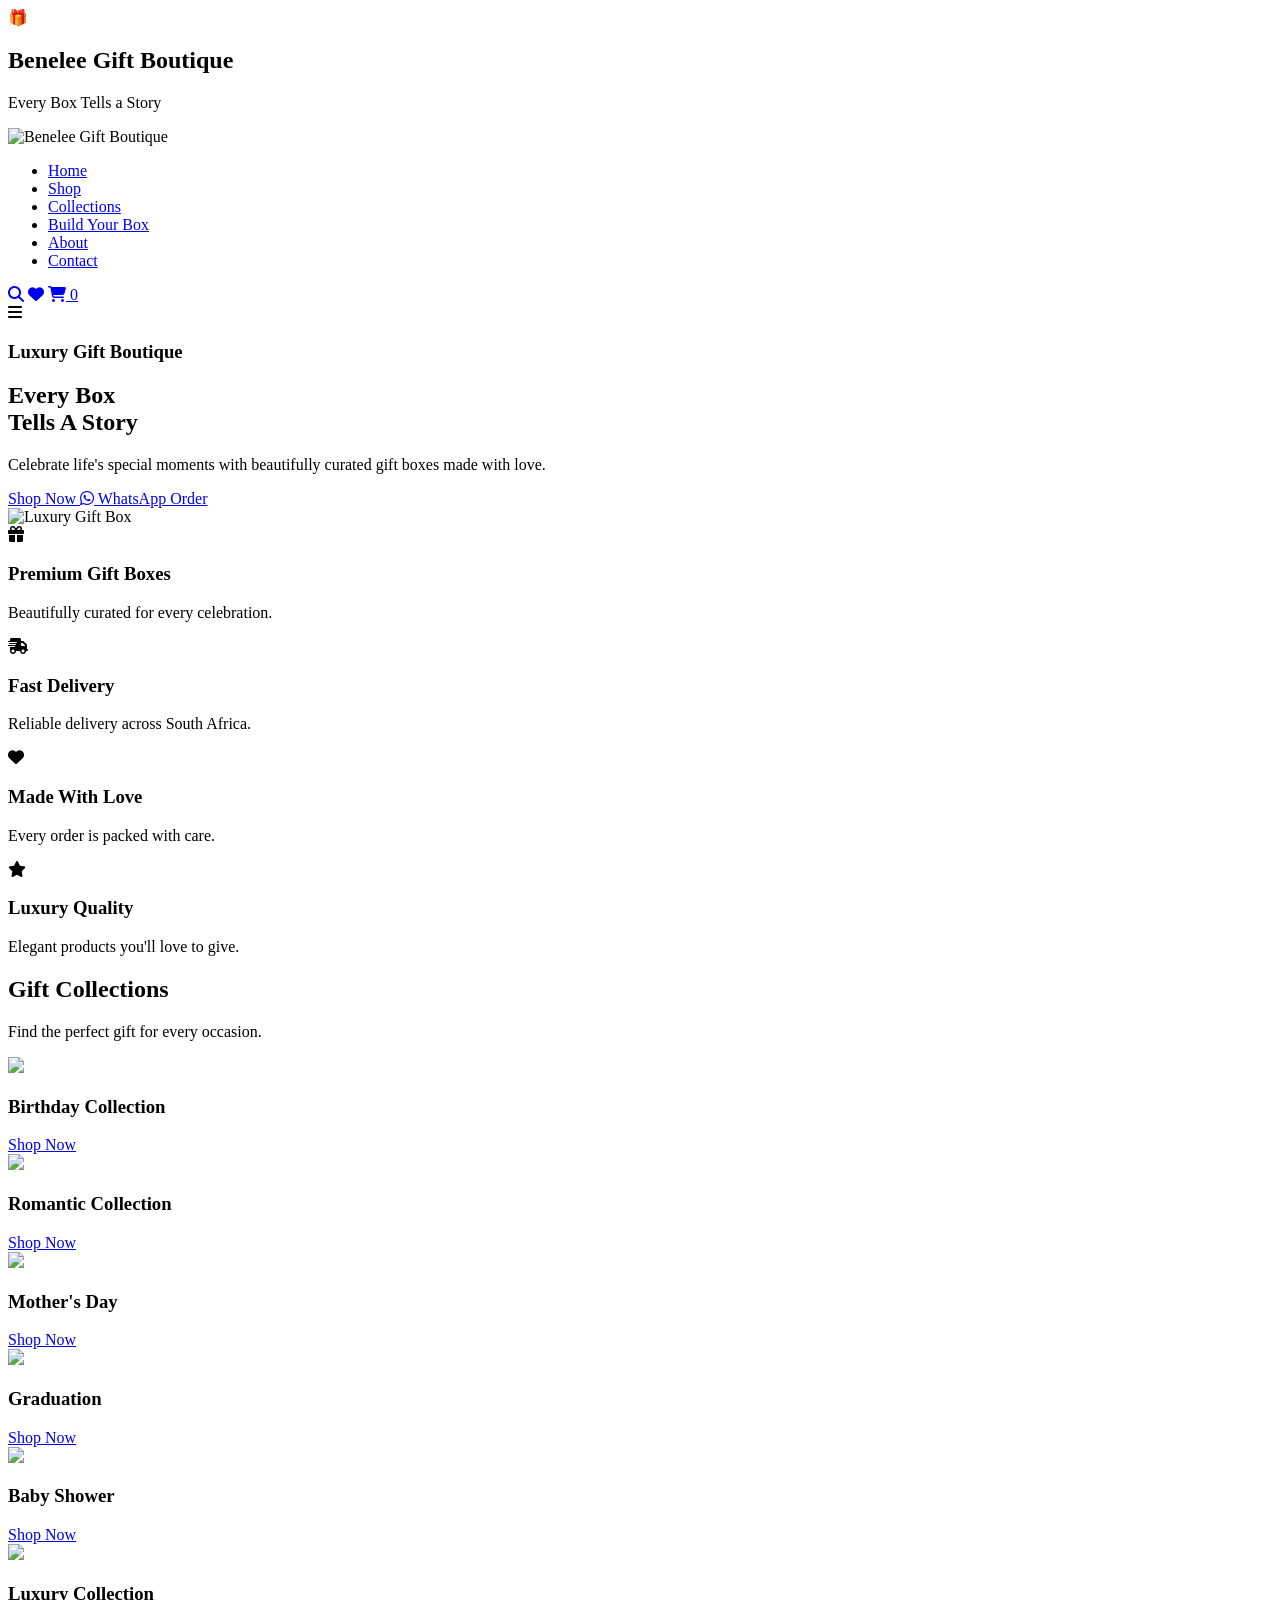
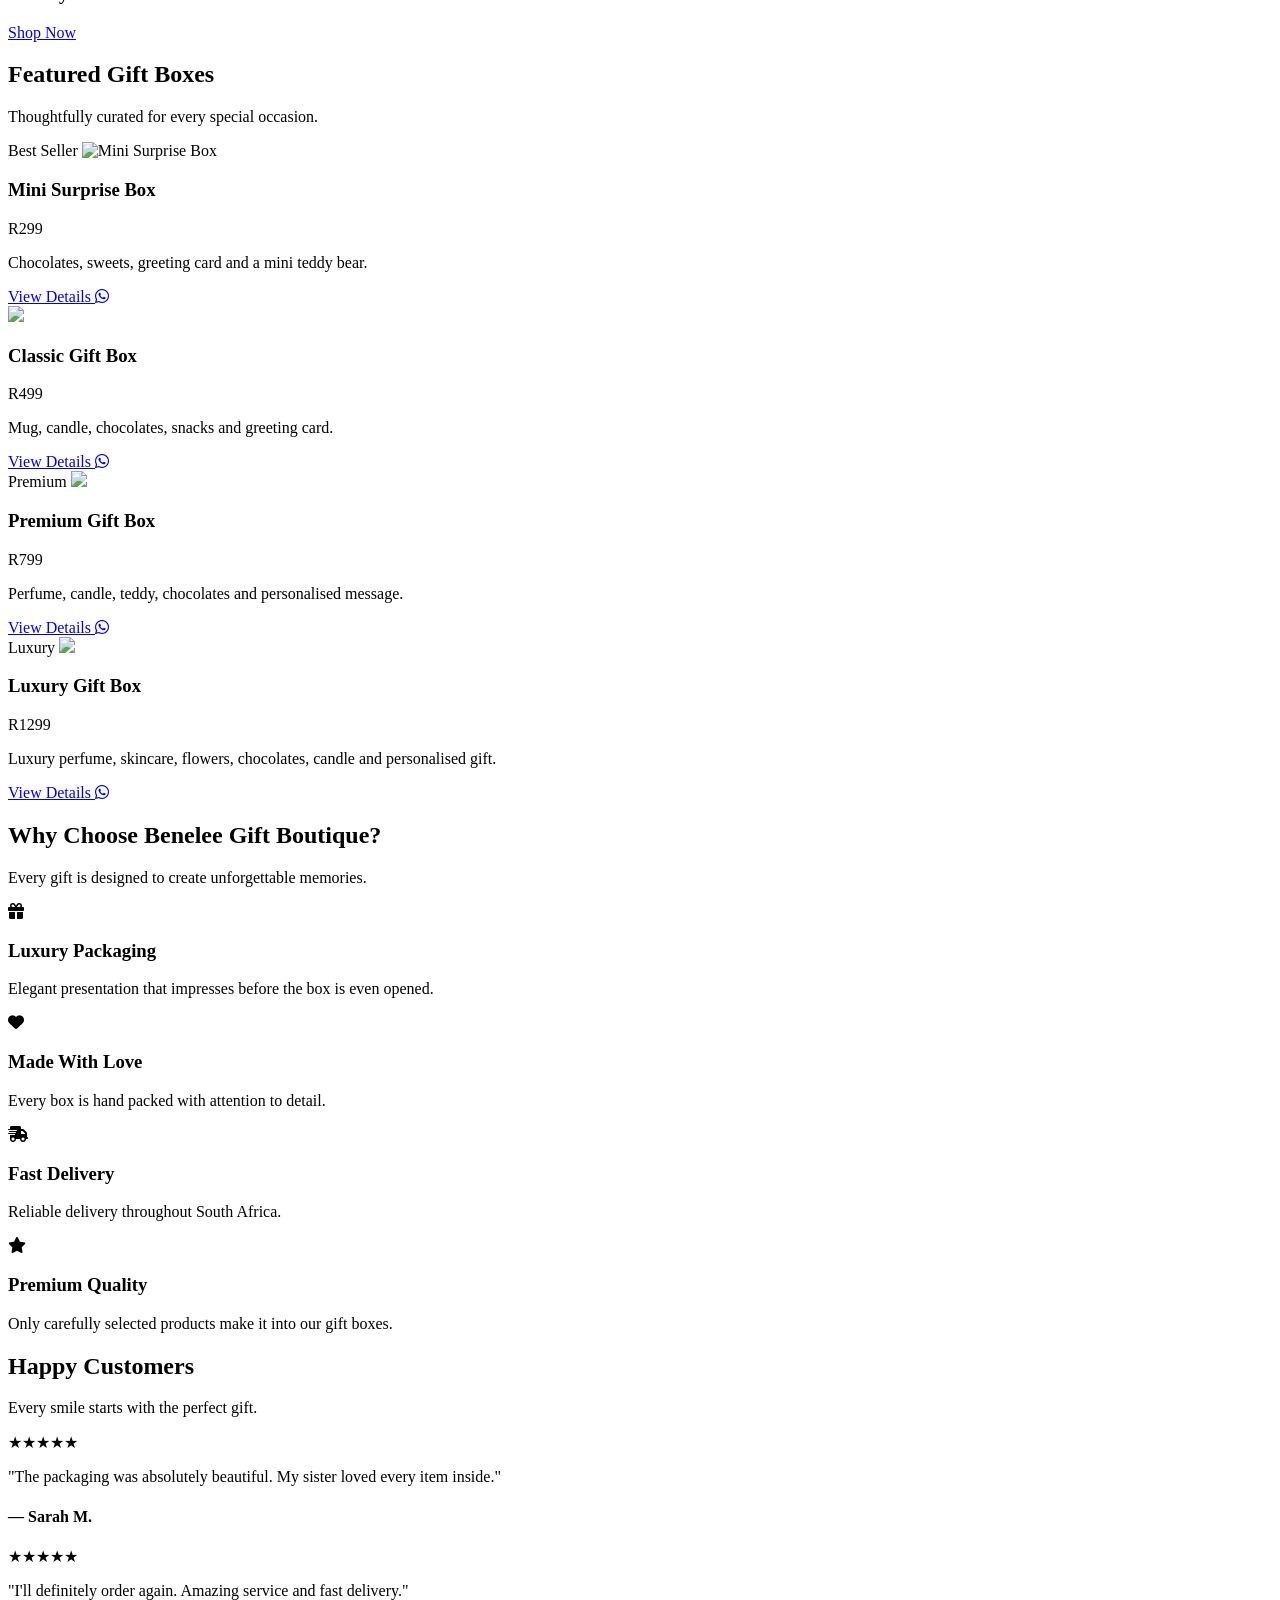
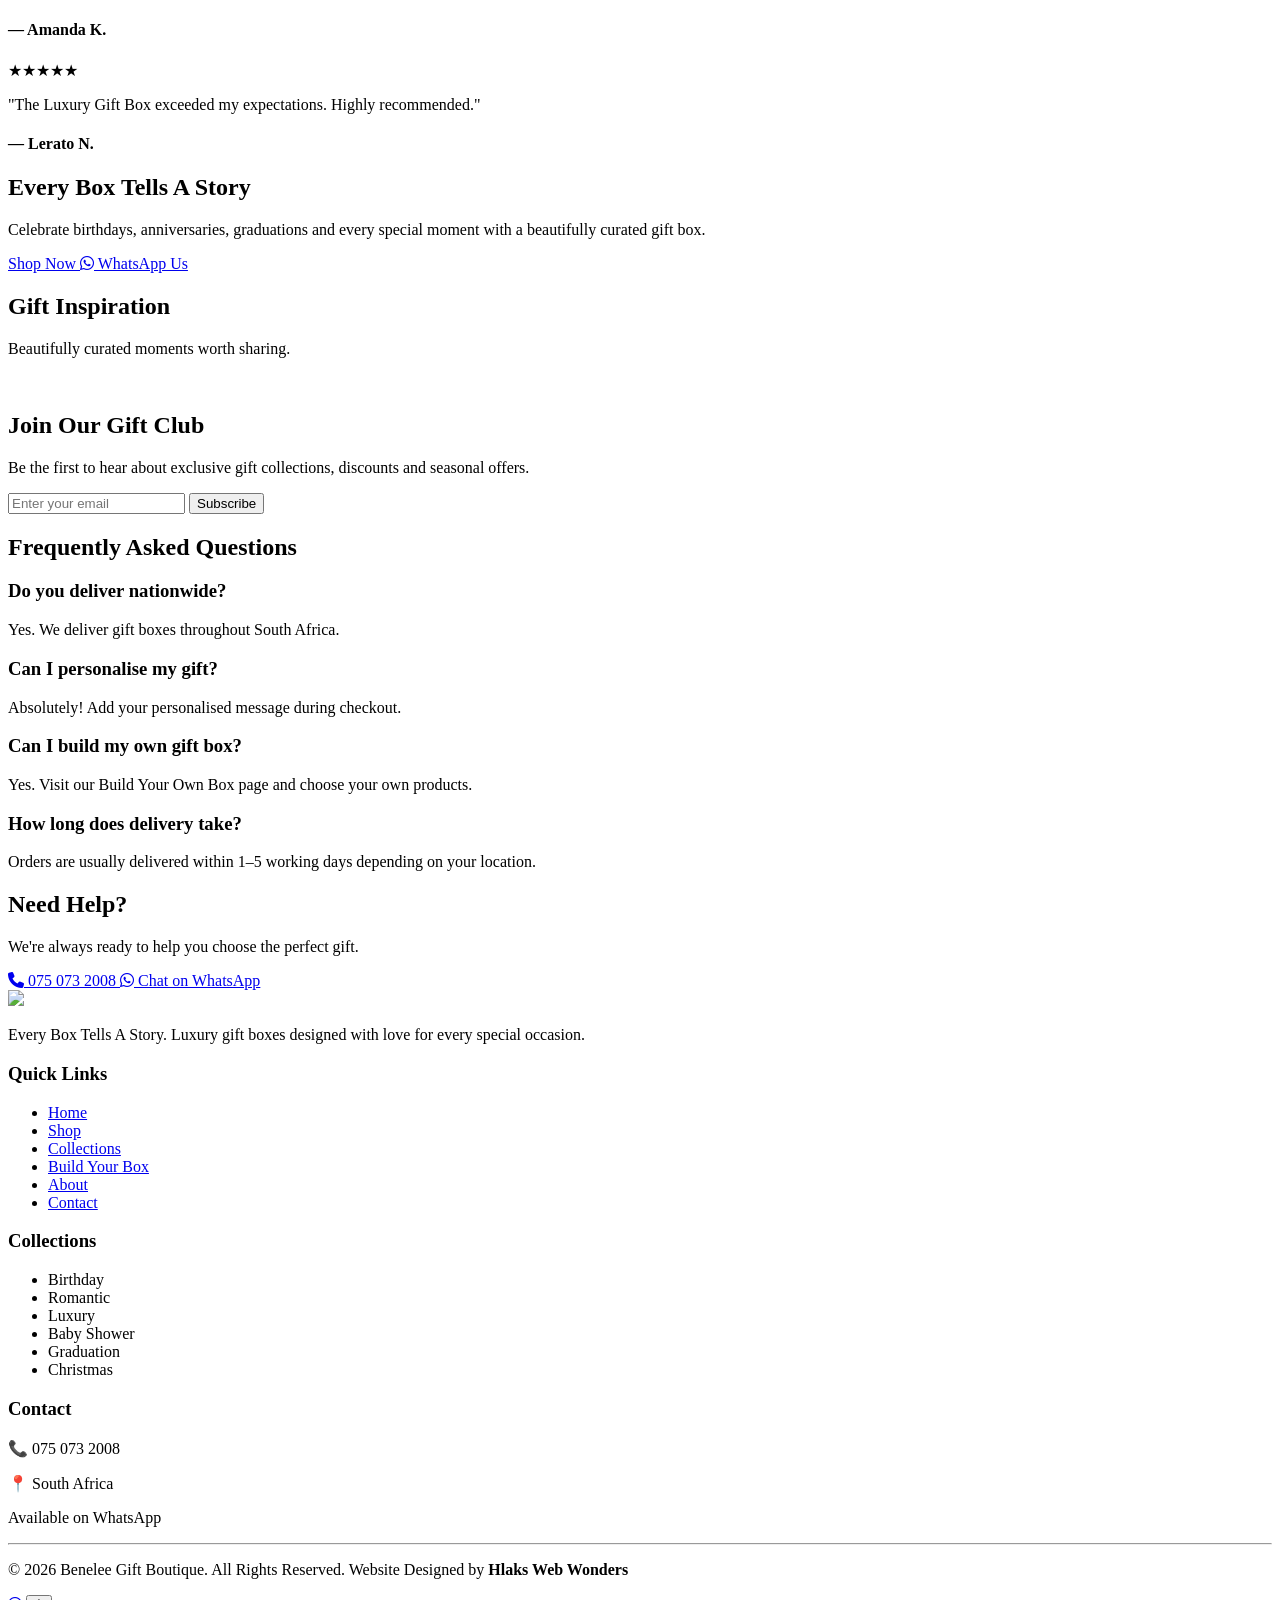
==== index.html @ cf4f9f34 "Add initial index.html for Benelee Gift Boutique" ====
<!DOCTYPE html>
<html lang="en">

<head>

<meta charset="UTF-8">
<meta name="viewport" content="width=device-width, initial-scale=1.0">

<title>Benelee Gift Boutique | Every Box Tells a Story</title>

<meta name="description"
content="Luxury Gift Boxes for Every Occasion. Birthday, Romantic, Baby Shower, Graduation, Mother's Day, Christmas and more.">

<link rel="stylesheet" href="style.css">

<link rel="preconnect" href="https://fonts.googleapis.com">

<link rel="preconnect" href="https://fonts.gstatic.com" crossorigin>

<link href="https://fonts.googleapis.com/css2?family=Cinzel:wght@500;700&family=Poppins:wght@300;400;500;600;700&display=swap" rel="stylesheet">

<link rel="stylesheet"
href="https://cdnjs.cloudflare.com/ajax/libs/font-awesome/6.7.2/css/all.min.css">

</head>

<body>

<!-- Loading Screen -->

<div class="loader">

<div class="gift-loader">

🎁

</div>

<h2>Benelee Gift Boutique</h2>

<p>Every Box Tells a Story</p>

</div>

<!-- Header -->

<header>

<div class="logo">

<img src="logo.png" alt="Benelee Gift Boutique">

</div>

<nav>

<ul>

<li><a href="index.html" class="active">Home</a></li>

<li><a href="shop.html">Shop</a></li>

<li><a href="collections.html">Collections</a></li>

<li><a href="build-box.html">Build Your Box</a></li>

<li><a href="about.html">About</a></li>

<li><a href="contact.html">Contact</a></li>

</ul>

</nav>

<div class="header-icons">

<a href="#"><i class="fa-solid fa-magnifying-glass"></i></a>

<a href="#"><i class="fa-solid fa-heart"></i></a>

<a href="cart.html">

<i class="fa-solid fa-cart-shopping"></i>

<span class="cart-count">0</span>

</a>

</div>

<div class="menu-btn">

<i class="fa-solid fa-bars"></i>

</div>

</header>

<!-- Hero -->

<section class="hero">

<div class="hero-content">

<h3>Luxury Gift Boutique</h3>

<h1>

Every Box<br>

<span>Tells A Story</span>

</h1>

<p>

Celebrate life's special moments with beautifully curated gift boxes made with love.

</p>

<div class="hero-buttons">

<a href="shop.html" class="btn">

Shop Now

</a>

<a href="https://wa.me/27750732008?text=Hi%20Benelee%20Gift%20Boutique.%20I%20would%20like%20to%20order%20a%20gift%20box."

class="btn2">

<i class="fab fa-whatsapp"></i>

WhatsApp Order

</a>

</div>

</div>

<div class="hero-image">

<img src="images/hero-gift.png" alt="Luxury Gift Box">

</div>

<div class="floating one"></div>

<div class="floating two"></div>

<div class="floating three"></div>

<div class="floating four"></div>

</section>

<!-- Features -->

<section class="features">

<div class="feature">

<i class="fa-solid fa-gift"></i>

<h3>Premium Gift Boxes</h3>

<p>Beautifully curated for every celebration.</p>

</div>

<div class="feature">

<i class="fa-solid fa-truck-fast"></i>

<h3>Fast Delivery</h3>

<p>Reliable delivery across South Africa.</p>

</div>

<div class="feature">

<i class="fa-solid fa-heart"></i>

<h3>Made With Love</h3>

<p>Every order is packed with care.</p>

</div>

<div class="feature">

<i class="fa-solid fa-star"></i>

<h3>Luxury Quality</h3>

<p>Elegant products you'll love to give.</p>

</div>

</section>

<!-- Collections -->

<section class="collections">

<div class="title">

<h2>Gift Collections</h2>

<p>Find the perfect gift for every occasion.</p>

</div>

<div class="collection-grid">

<div class="collection-card">

<img src="images/birthday.jpg">

<h3>Birthday Collection</h3>

<a href="shop.html">Shop Now</a>

</div>

<div class="collection-card">

<img src="images/romantic.jpg">

<h3>Romantic Collection</h3>

<a href="shop.html">Shop Now</a>

</div>

<div class="collection-card">

<img src="images/mothers-day.jpg">

<h3>Mother's Day</h3>

<a href="shop.html">Shop Now</a>

</div>

<div class="collection-card">

<img src="images/graduation.jpg">

<h3>Graduation</h3>

<a href="shop.html">Shop Now</a>

</div>

<div class="collection-card">

<img src="images/baby.jpg">

<h3>Baby Shower</h3>

<a href="shop.html">Shop Now</a>

</div>

<div class="collection-card">

<img src="images/luxury.jpg">

<h3>Luxury Collection</h3>

<a href="shop.html">Shop Now</a>

</div>

</div>

</section>
<!-- ===================================== -->
<!-- FEATURED GIFT BOXES -->
<!-- ===================================== -->

<section class="products">

    <div class="title">
        <h2>Featured Gift Boxes</h2>
        <p>Thoughtfully curated for every special occasion.</p>
    </div>

    <div class="product-grid">

        <!-- Product 1 -->
        <div class="product-card">
            <span class="badge">Best Seller</span>

            <img src="images/mini-box.jpg" alt="Mini Surprise Box">

            <h3>Mini Surprise Box</h3>

            <p class="price">R299</p>

            <p>
                Chocolates, sweets, greeting card and a mini teddy bear.
            </p>

            <div class="buttons">
                <a href="shop.html" class="buy-btn">
                    View Details
                </a>

                <a href="https://wa.me/27750732008?text=Hi%20I'd%20like%20to%20order%20the%20Mini%20Surprise%20Box%20(R299)."
                    class="cart-btn">

                    <i class="fab fa-whatsapp"></i>

                </a>
            </div>

        </div>

        <!-- Product -->

        <div class="product-card">

            <img src="images/classic.jpg">

            <h3>Classic Gift Box</h3>

            <p class="price">R499</p>

            <p>
                Mug, candle, chocolates, snacks and greeting card.
            </p>

            <div class="buttons">

                <a href="shop.html" class="buy-btn">

                    View Details

                </a>

                <a href="https://wa.me/27750732008?text=Hi%20I'd%20like%20to%20order%20the%20Classic%20Gift%20Box."

                    class="cart-btn">

                    <i class="fab fa-whatsapp"></i>

                </a>

            </div>

        </div>

        <!-- Product -->

        <div class="product-card">

            <span class="badge premium">

                Premium

            </span>

            <img src="images/premium.jpg">

            <h3>Premium Gift Box</h3>

            <p class="price">

                R799

            </p>

            <p>

                Perfume, candle, teddy, chocolates and personalised message.

            </p>

            <div class="buttons">

                <a href="shop.html" class="buy-btn">

                    View Details

                </a>

                <a href="https://wa.me/27750732008?text=Hi%20I'd%20like%20to%20order%20the%20Premium%20Gift%20Box."

                    class="cart-btn">

                    <i class="fab fa-whatsapp"></i>

                </a>

            </div>

        </div>

        <!-- Product -->

        <div class="product-card">

            <span class="badge luxury">

                Luxury

            </span>

            <img src="images/luxury-box.jpg">

            <h3>Luxury Gift Box</h3>

            <p class="price">

                R1299

            </p>

            <p>

                Luxury perfume, skincare, flowers, chocolates, candle and personalised gift.

            </p>

            <div class="buttons">

                <a href="shop.html" class="buy-btn">

                    View Details

                </a>

                <a href="https://wa.me/27750732008?text=Hi%20I'd%20like%20to%20order%20the%20Luxury%20Gift%20Box."

                    class="cart-btn">

                    <i class="fab fa-whatsapp"></i>

                </a>

            </div>

        </div>

    </div>

</section>

<!-- WHY CHOOSE US -->

<section class="why-us">

<div class="title">

<h2>

Why Choose Benelee Gift Boutique?

</h2>

<p>

Every gift is designed to create unforgettable memories.

</p>

</div>

<div class="why-grid">

<div class="why-card">

<i class="fas fa-gift"></i>

<h3>

Luxury Packaging

</h3>

<p>

Elegant presentation that impresses before the box is even opened.

</p>

</div>

<div class="why-card">

<i class="fas fa-heart"></i>

<h3>

Made With Love

</h3>

<p>

Every box is hand packed with attention to detail.

</p>

</div>

<div class="why-card">

<i class="fas fa-truck-fast"></i>

<h3>

Fast Delivery

</h3>

<p>

Reliable delivery throughout South Africa.

</p>

</div>

<div class="why-card">

<i class="fas fa-star"></i>

<h3>

Premium Quality

</h3>

<p>

Only carefully selected products make it into our gift boxes.

</p>

</div>

</div>

</section>

<!-- TESTIMONIALS -->

<section class="testimonials">

<div class="title">

<h2>

Happy Customers

</h2>

<p>

Every smile starts with the perfect gift.

</p>

</div>

<div class="testimonial-slider">

<div class="testimonial">

★★★★★

<p>

"The packaging was absolutely beautiful. My sister loved every item inside."

</p>

<h4>

— Sarah M.

</h4>

</div>

<div class="testimonial">

★★★★★

<p>

"I'll definitely order again. Amazing service and fast delivery."

</p>

<h4>

— Amanda K.

</h4>

</div>

<div class="testimonial">

★★★★★

<p>

"The Luxury Gift Box exceeded my expectations. Highly recommended."

</p>

<h4>

— Lerato N.

</h4>

</div>

</div>

</section>

<!-- CALL TO ACTION -->

<section class="cta">

<div class="cta-content">

<h2>

Every Box Tells A Story

</h2>

<p>

Celebrate birthdays, anniversaries, graduations and every special moment with a beautifully curated gift box.

</p>

<a href="shop.html" class="btn">

Shop Now

</a>

<a href="https://wa.me/27750732008?text=Hi%20Benelee%20Gift%20Boutique.%20I'd%20love%20to%20place%20an%20order."

class="btn2">

<i class="fab fa-whatsapp"></i>

WhatsApp Us

</a>

</div>

</section>
<!-- ===================================== -->
<!-- INSTAGRAM GALLERY -->
<!-- ===================================== -->

<section class="gallery">

    <div class="title">
        <h2>Gift Inspiration</h2>
        <p>Beautifully curated moments worth sharing.</p>
    </div>

    <div class="gallery-grid">

        <img src="images/gallery1.jpg" alt="">
        <img src="images/gallery2.jpg" alt="">
        <img src="images/gallery3.jpg" alt="">
        <img src="images/gallery4.jpg" alt="">
        <img src="images/gallery5.jpg" alt="">
        <img src="images/gallery6.jpg" alt="">

    </div>

</section>

<!-- ===================================== -->
<!-- NEWSLETTER -->
<!-- ===================================== -->

<section class="newsletter">

<div class="newsletter-content">

<h2>Join Our Gift Club</h2>

<p>

Be the first to hear about exclusive gift collections, discounts and seasonal offers.

</p>

<form>

<input
type="email"
placeholder="Enter your email">

<button>

Subscribe

</button>

</form>

</div>

</section>

<!-- ===================================== -->
<!-- FAQ -->
<!-- ===================================== -->

<section class="faq">

<div class="title">

<h2>

Frequently Asked Questions

</h2>

</div>

<div class="faq-container">

<div class="faq-item">

<h3>

Do you deliver nationwide?

</h3>

<p>

Yes. We deliver gift boxes throughout South Africa.

</p>

</div>

<div class="faq-item">

<h3>

Can I personalise my gift?

</h3>

<p>

Absolutely! Add your personalised message during checkout.

</p>

</div>

<div class="faq-item">

<h3>

Can I build my own gift box?

</h3>

<p>

Yes. Visit our Build Your Own Box page and choose your own products.

</p>

</div>

<div class="faq-item">

<h3>

How long does delivery take?

</h3>

<p>

Orders are usually delivered within 1–5 working days depending on your location.

</p>

</div>

</div>

</section>

<!-- ===================================== -->
<!-- CONTACT -->
<!-- ===================================== -->

<section class="contact-home">

<div class="contact-box">

<h2>

Need Help?

</h2>

<p>

We're always ready to help you choose the perfect gift.

</p>

<a href="tel:+27750732008">

<i class="fa-solid fa-phone"></i>

075 073 2008

</a>

<a href="https://wa.me/27750732008">

<i class="fab fa-whatsapp"></i>

Chat on WhatsApp

</a>

</div>

</section>

<!-- ===================================== -->
<!-- FOOTER -->
<!-- ===================================== -->

<footer>

<div class="footer-grid">

<div>

<img src="logo.png"
class="footer-logo">

<p>

Every Box Tells A Story.

Luxury gift boxes designed with love for every special occasion.

</p>

</div>

<div>

<h3>

Quick Links

</h3>

<ul>

<li><a href="index.html">Home</a></li>

<li><a href="shop.html">Shop</a></li>

<li><a href="collections.html">Collections</a></li>

<li><a href="build-box.html">Build Your Box</a></li>

<li><a href="about.html">About</a></li>

<li><a href="contact.html">Contact</a></li>

</ul>

</div>

<div>

<h3>

Collections

</h3>

<ul>

<li>Birthday</li>

<li>Romantic</li>

<li>Luxury</li>

<li>Baby Shower</li>

<li>Graduation</li>

<li>Christmas</li>

</ul>

</div>

<div>

<h3>

Contact

</h3>

<p>

📞 075 073 2008

</p>

<p>

📍 South Africa

</p>

<p>

Available on WhatsApp

</p>

</div>

</div>

<hr>

<p class="copyright">

© 2026 Benelee Gift Boutique.

All Rights Reserved.

Website Designed by

<strong>Hlaks Web Wonders</strong>

</p>

</footer>

<!-- Floating WhatsApp -->

<a
href="https://wa.me/27750732008?text=Hi%20Benelee%20Gift%20Boutique"
class="whatsapp">

<i class="fab fa-whatsapp"></i>

</a>

<!-- Scroll To Top -->

<button id="topBtn">

<i class="fa-solid fa-arrow-up"></i>

</button>

<script src="script.js"></script>

</body>

</html>
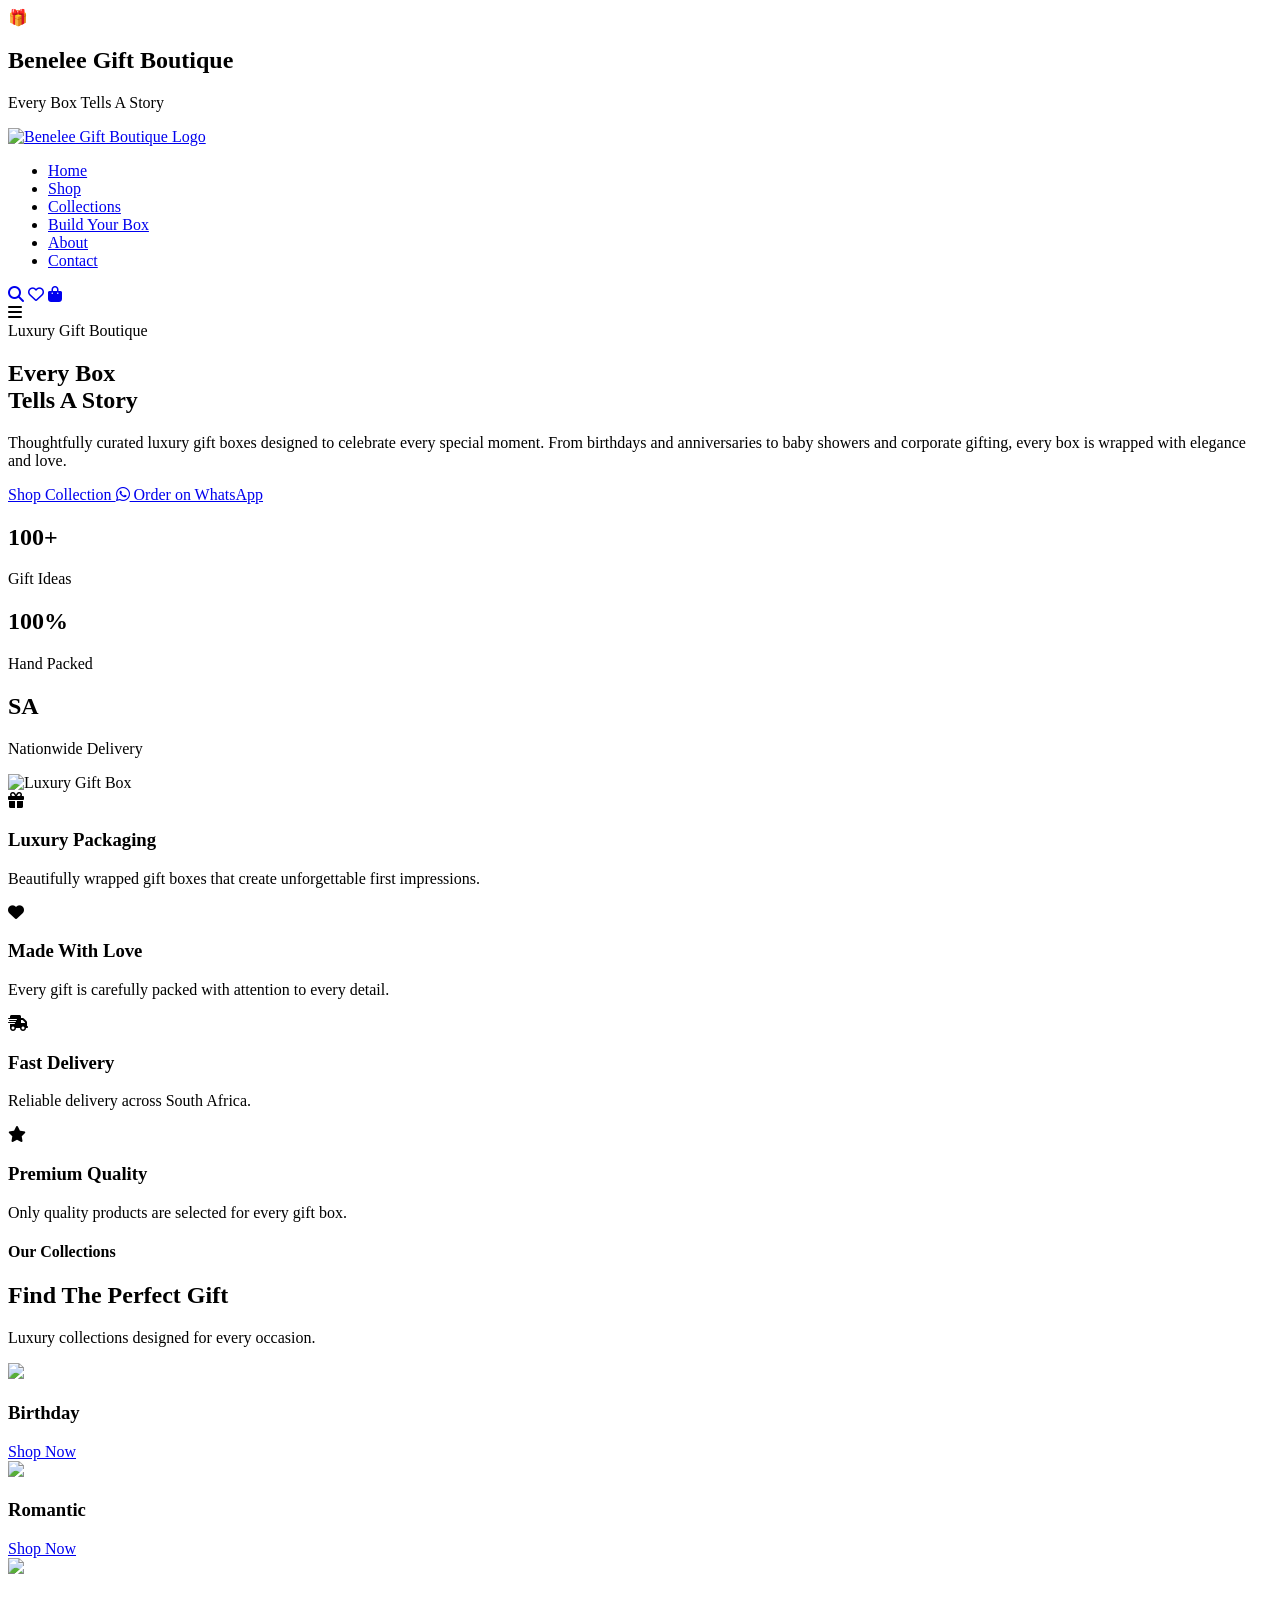
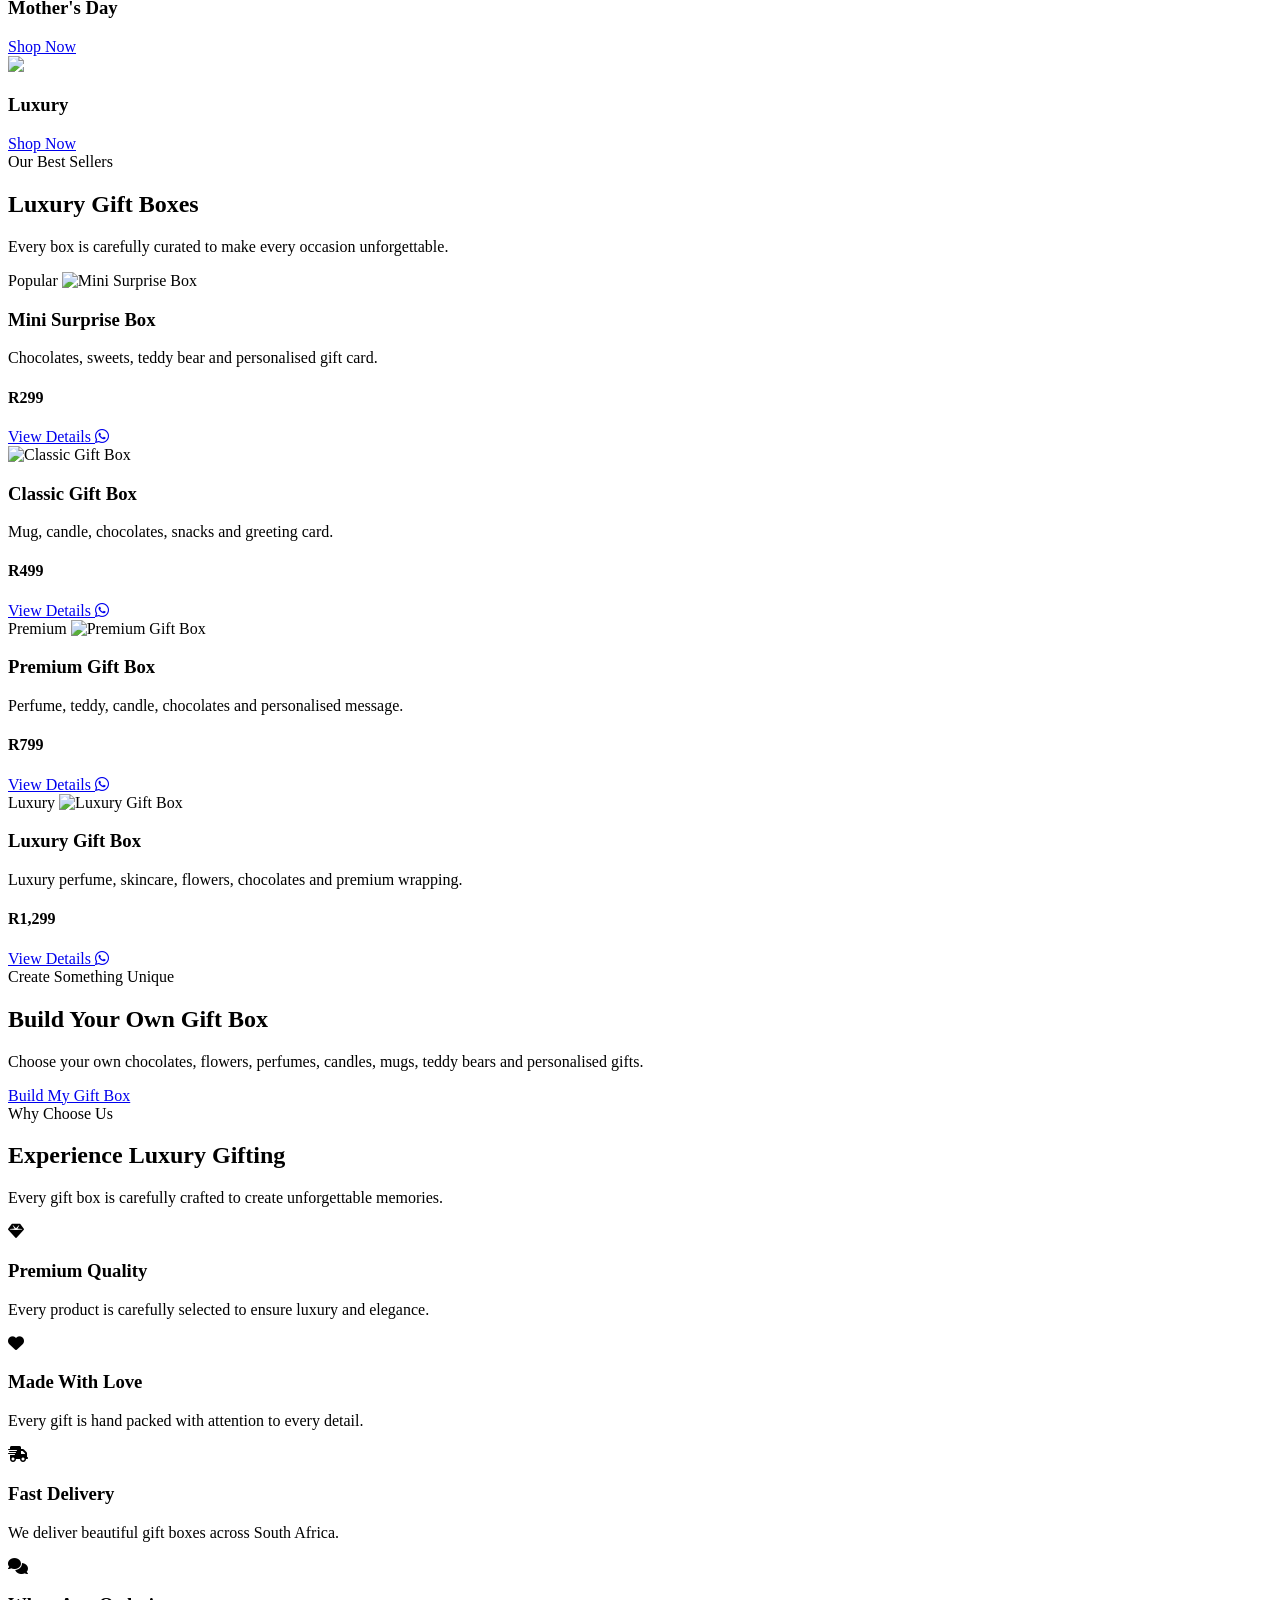
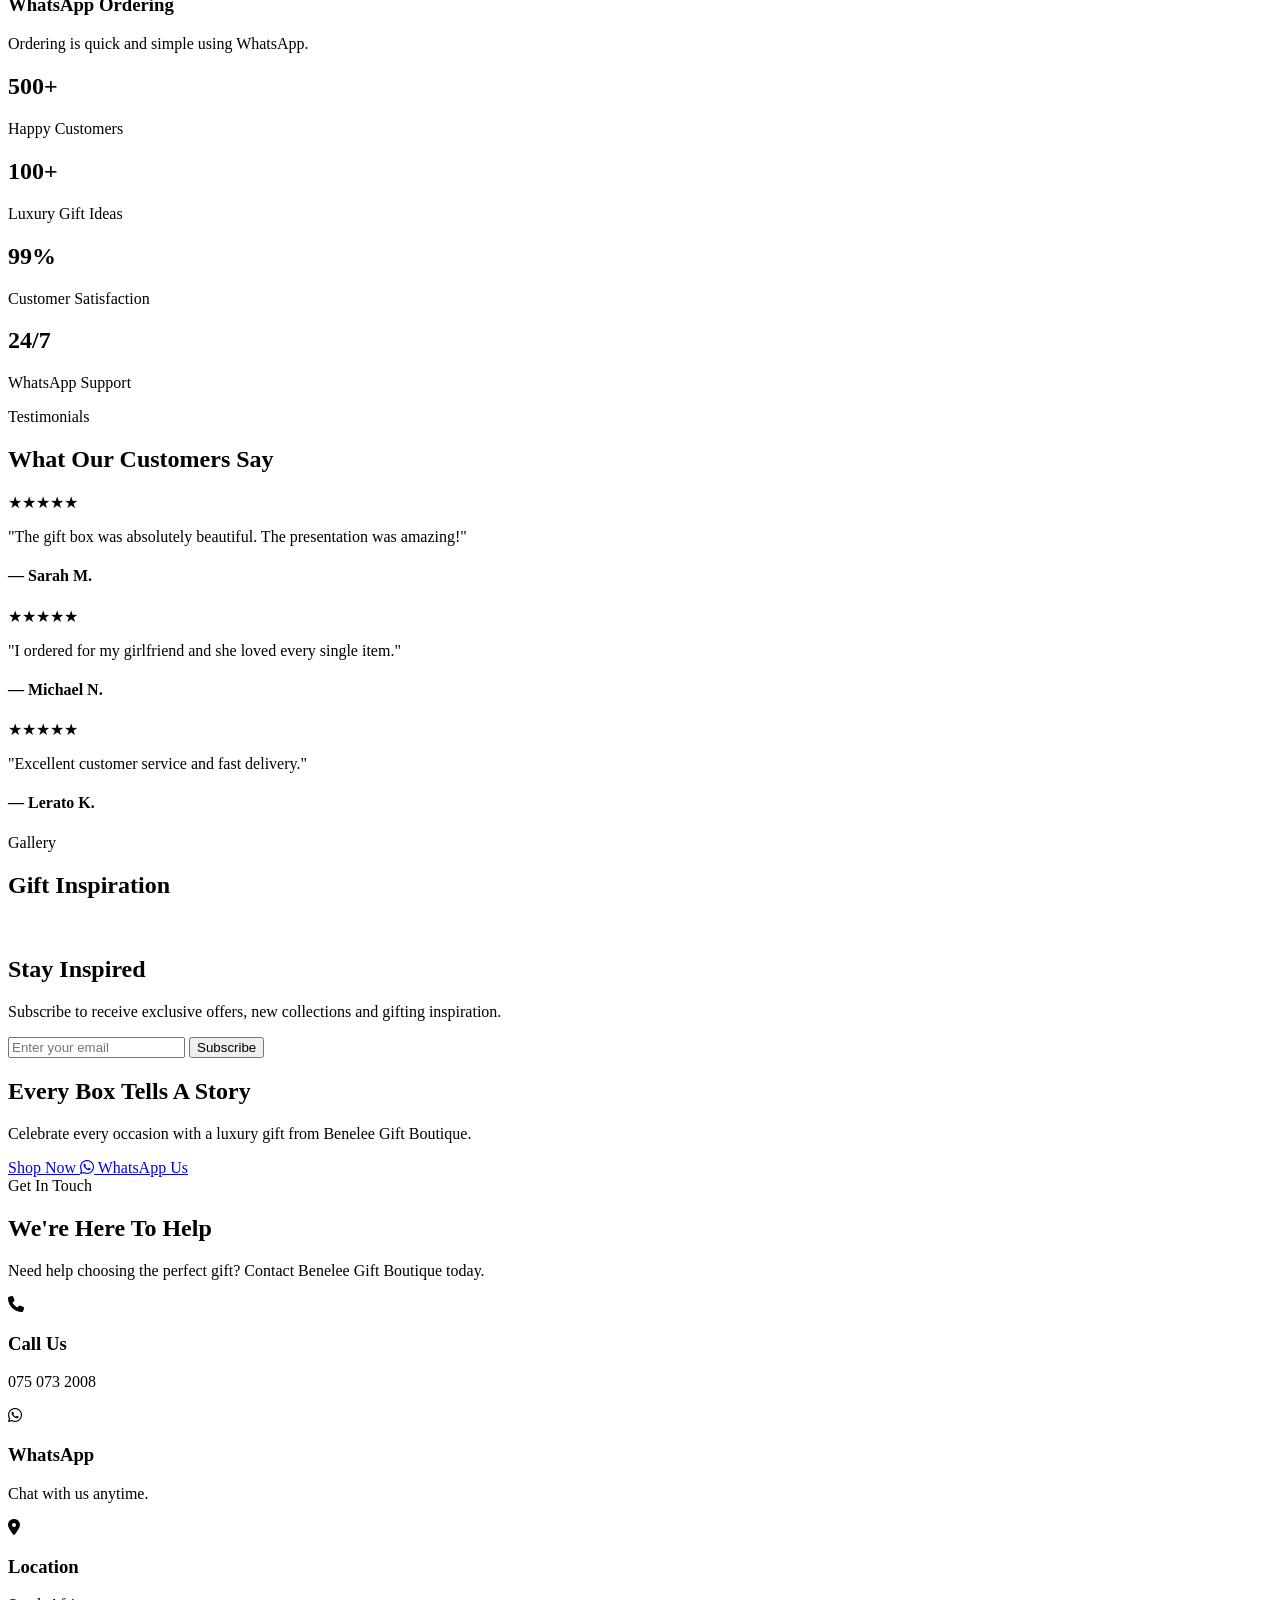
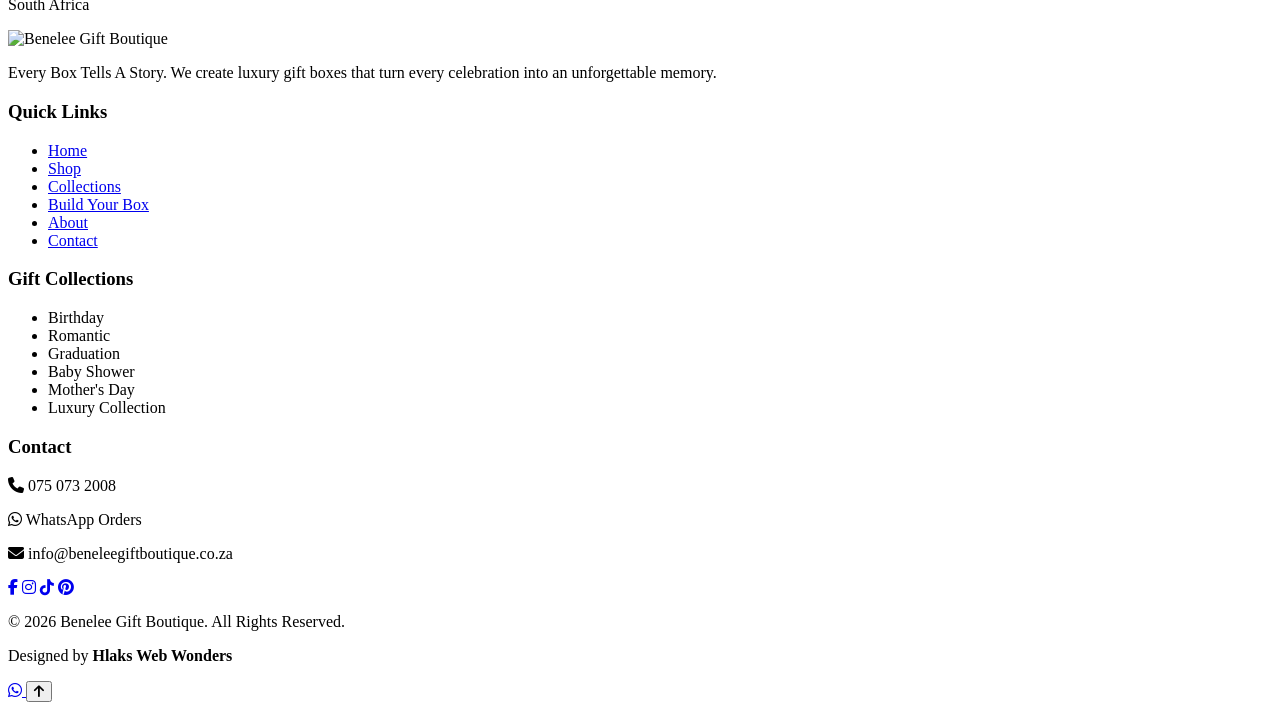
==== commit 1a86e29f: "Add files via upload" ====
--- a/index.html
+++ b/index.html
@@ -1,996 +1,1005 @@
-<!DOCTYPE html>
-<html lang="en">
-
-<head>
-
-<meta charset="UTF-8">
-<meta name="viewport" content="width=device-width, initial-scale=1.0">
-
-<title>Benelee Gift Boutique | Every Box Tells a Story</title>
-
-<meta name="description"
-content="Luxury Gift Boxes for Every Occasion. Birthday, Romantic, Baby Shower, Graduation, Mother's Day, Christmas and more.">
-
-<link rel="stylesheet" href="style.css">
-
-<link rel="preconnect" href="https://fonts.googleapis.com">
-
-<link rel="preconnect" href="https://fonts.gstatic.com" crossorigin>
-
-<link href="https://fonts.googleapis.com/css2?family=Cinzel:wght@500;700&family=Poppins:wght@300;400;500;600;700&display=swap" rel="stylesheet">
-
-<link rel="stylesheet"
-href="https://cdnjs.cloudflare.com/ajax/libs/font-awesome/6.7.2/css/all.min.css">
-
-</head>
-
-<body>
-
-<!-- Loading Screen -->
-
-<div class="loader">
-
-<div class="gift-loader">
-
-🎁
-
-</div>
-
-<h2>Benelee Gift Boutique</h2>
-
-<p>Every Box Tells a Story</p>
-
-</div>
-
-<!-- Header -->
-
-<header>
-
-<div class="logo">
-
-<img src="logo.png" alt="Benelee Gift Boutique">
-
-</div>
-
-<nav>
-
-<ul>
-
-<li><a href="index.html" class="active">Home</a></li>
-
-<li><a href="shop.html">Shop</a></li>
-
-<li><a href="collections.html">Collections</a></li>
-
-<li><a href="build-box.html">Build Your Box</a></li>
-
-<li><a href="about.html">About</a></li>
-
-<li><a href="contact.html">Contact</a></li>
-
-</ul>
-
-</nav>
-
-<div class="header-icons">
-
-<a href="#"><i class="fa-solid fa-magnifying-glass"></i></a>
-
-<a href="#"><i class="fa-solid fa-heart"></i></a>
-
-<a href="cart.html">
-
-<i class="fa-solid fa-cart-shopping"></i>
-
-<span class="cart-count">0</span>
-
-</a>
-
-</div>
-
-<div class="menu-btn">
-
-<i class="fa-solid fa-bars"></i>
-
-</div>
-
-</header>
-
-<!-- Hero -->
-
-<section class="hero">
-
-<div class="hero-content">
-
-<h3>Luxury Gift Boutique</h3>
-
-<h1>
-
-Every Box<br>
-
-<span>Tells A Story</span>
-
-</h1>
-
-<p>
-
-Celebrate life's special moments with beautifully curated gift boxes made with love.
-
-</p>
-
-<div class="hero-buttons">
-
-<a href="shop.html" class="btn">
-
-Shop Now
-
-</a>
-
-<a href="https://wa.me/27750732008?text=Hi%20Benelee%20Gift%20Boutique.%20I%20would%20like%20to%20order%20a%20gift%20box."
-
-class="btn2">
-
-<i class="fab fa-whatsapp"></i>
-
-WhatsApp Order
-
-</a>
-
-</div>
-
-</div>
-
-<div class="hero-image">
-
-<img src="images/hero-gift.png" alt="Luxury Gift Box">
-
-</div>
-
-<div class="floating one"></div>
-
-<div class="floating two"></div>
-
-<div class="floating three"></div>
-
-<div class="floating four"></div>
-
-</section>
-
-<!-- Features -->
-
-<section class="features">
-
-<div class="feature">
-
-<i class="fa-solid fa-gift"></i>
-
-<h3>Premium Gift Boxes</h3>
-
-<p>Beautifully curated for every celebration.</p>
-
-</div>
-
-<div class="feature">
-
-<i class="fa-solid fa-truck-fast"></i>
-
-<h3>Fast Delivery</h3>
-
-<p>Reliable delivery across South Africa.</p>
-
-</div>
-
-<div class="feature">
-
-<i class="fa-solid fa-heart"></i>
-
-<h3>Made With Love</h3>
-
-<p>Every order is packed with care.</p>
-
-</div>
-
-<div class="feature">
-
-<i class="fa-solid fa-star"></i>
-
-<h3>Luxury Quality</h3>
-
-<p>Elegant products you'll love to give.</p>
-
-</div>
-
-</section>
-
-<!-- Collections -->
-
-<section class="collections">
-
-<div class="title">
-
-<h2>Gift Collections</h2>
-
-<p>Find the perfect gift for every occasion.</p>
-
-</div>
-
-<div class="collection-grid">
-
-<div class="collection-card">
-
-<img src="images/birthday.jpg">
-
-<h3>Birthday Collection</h3>
-
-<a href="shop.html">Shop Now</a>
-
-</div>
-
-<div class="collection-card">
-
-<img src="images/romantic.jpg">
-
-<h3>Romantic Collection</h3>
-
-<a href="shop.html">Shop Now</a>
-
-</div>
-
-<div class="collection-card">
-
-<img src="images/mothers-day.jpg">
-
-<h3>Mother's Day</h3>
-
-<a href="shop.html">Shop Now</a>
-
-</div>
-
-<div class="collection-card">
-
-<img src="images/graduation.jpg">
-
-<h3>Graduation</h3>
-
-<a href="shop.html">Shop Now</a>
-
-</div>
-
-<div class="collection-card">
-
-<img src="images/baby.jpg">
-
-<h3>Baby Shower</h3>
-
-<a href="shop.html">Shop Now</a>
-
-</div>
-
-<div class="collection-card">
-
-<img src="images/luxury.jpg">
-
-<h3>Luxury Collection</h3>
-
-<a href="shop.html">Shop Now</a>
-
-</div>
-
-</div>
-
-</section>
-<!-- ===================================== -->
-<!-- FEATURED GIFT BOXES -->
-<!-- ===================================== -->
-
-<section class="products">
-
-    <div class="title">
-        <h2>Featured Gift Boxes</h2>
-        <p>Thoughtfully curated for every special occasion.</p>
-    </div>
-
-    <div class="product-grid">
-
-        <!-- Product 1 -->
-        <div class="product-card">
-            <span class="badge">Best Seller</span>
-
-            <img src="images/mini-box.jpg" alt="Mini Surprise Box">
-
-            <h3>Mini Surprise Box</h3>
-
-            <p class="price">R299</p>
-
-            <p>
-                Chocolates, sweets, greeting card and a mini teddy bear.
-            </p>
-
-            <div class="buttons">
-                <a href="shop.html" class="buy-btn">
-                    View Details
-                </a>
-
-                <a href="https://wa.me/27750732008?text=Hi%20I'd%20like%20to%20order%20the%20Mini%20Surprise%20Box%20(R299)."
-                    class="cart-btn">
-
-                    <i class="fab fa-whatsapp"></i>
-
-                </a>
-            </div>
-
-        </div>
-
-        <!-- Product -->
-
-        <div class="product-card">
-
-            <img src="images/classic.jpg">
-
-            <h3>Classic Gift Box</h3>
-
-            <p class="price">R499</p>
-
-            <p>
-                Mug, candle, chocolates, snacks and greeting card.
-            </p>
-
-            <div class="buttons">
-
-                <a href="shop.html" class="buy-btn">
-
-                    View Details
-
-                </a>
-
-                <a href="https://wa.me/27750732008?text=Hi%20I'd%20like%20to%20order%20the%20Classic%20Gift%20Box."
-
-                    class="cart-btn">
-
-                    <i class="fab fa-whatsapp"></i>
-
-                </a>
-
-            </div>
-
-        </div>
-
-        <!-- Product -->
-
-        <div class="product-card">
-
-            <span class="badge premium">
-
-                Premium
-
-            </span>
-
-            <img src="images/premium.jpg">
-
-            <h3>Premium Gift Box</h3>
-
-            <p class="price">
-
-                R799
-
-            </p>
-
-            <p>
-
-                Perfume, candle, teddy, chocolates and personalised message.
-
-            </p>
-
-            <div class="buttons">
-
-                <a href="shop.html" class="buy-btn">
-
-                    View Details
-
-                </a>
-
-                <a href="https://wa.me/27750732008?text=Hi%20I'd%20like%20to%20order%20the%20Premium%20Gift%20Box."
-
-                    class="cart-btn">
-
-                    <i class="fab fa-whatsapp"></i>
-
-                </a>
-
-            </div>
-
-        </div>
-
-        <!-- Product -->
-
-        <div class="product-card">
-
-            <span class="badge luxury">
-
-                Luxury
-
-            </span>
-
-            <img src="images/luxury-box.jpg">
-
-            <h3>Luxury Gift Box</h3>
-
-            <p class="price">
-
-                R1299
-
-            </p>
-
-            <p>
-
-                Luxury perfume, skincare, flowers, chocolates, candle and personalised gift.
-
-            </p>
-
-            <div class="buttons">
-
-                <a href="shop.html" class="buy-btn">
-
-                    View Details
-
-                </a>
-
-                <a href="https://wa.me/27750732008?text=Hi%20I'd%20like%20to%20order%20the%20Luxury%20Gift%20Box."
-
-                    class="cart-btn">
-
-                    <i class="fab fa-whatsapp"></i>
-
-                </a>
-
-            </div>
-
-        </div>
-
-    </div>
-
-</section>
-
-<!-- WHY CHOOSE US -->
-
-<section class="why-us">
-
-<div class="title">
-
-<h2>
-
-Why Choose Benelee Gift Boutique?
-
-</h2>
-
-<p>
-
-Every gift is designed to create unforgettable memories.
-
-</p>
-
-</div>
-
-<div class="why-grid">
-
-<div class="why-card">
-
-<i class="fas fa-gift"></i>
-
-<h3>
-
-Luxury Packaging
-
-</h3>
-
-<p>
-
-Elegant presentation that impresses before the box is even opened.
-
-</p>
-
-</div>
-
-<div class="why-card">
-
-<i class="fas fa-heart"></i>
-
-<h3>
-
-Made With Love
-
-</h3>
-
-<p>
-
-Every box is hand packed with attention to detail.
-
-</p>
-
-</div>
-
-<div class="why-card">
-
-<i class="fas fa-truck-fast"></i>
-
-<h3>
-
-Fast Delivery
-
-</h3>
-
-<p>
-
-Reliable delivery throughout South Africa.
-
-</p>
-
-</div>
-
-<div class="why-card">
-
-<i class="fas fa-star"></i>
-
-<h3>
-
-Premium Quality
-
-</h3>
-
-<p>
-
-Only carefully selected products make it into our gift boxes.
-
-</p>
-
-</div>
-
-</div>
-
-</section>
-
-<!-- TESTIMONIALS -->
-
-<section class="testimonials">
-
-<div class="title">
-
-<h2>
-
-Happy Customers
-
-</h2>
-
-<p>
-
-Every smile starts with the perfect gift.
-
-</p>
-
-</div>
-
-<div class="testimonial-slider">
-
-<div class="testimonial">
-
-★★★★★
-
-<p>
-
-"The packaging was absolutely beautiful. My sister loved every item inside."
-
-</p>
-
-<h4>
-
-— Sarah M.
-
-</h4>
-
-</div>
-
-<div class="testimonial">
-
-★★★★★
-
-<p>
-
-"I'll definitely order again. Amazing service and fast delivery."
-
-</p>
-
-<h4>
-
-— Amanda K.
-
-</h4>
-
-</div>
-
-<div class="testimonial">
-
-★★★★★
-
-<p>
-
-"The Luxury Gift Box exceeded my expectations. Highly recommended."
-
-</p>
-
-<h4>
-
-— Lerato N.
-
-</h4>
-
-</div>
-
-</div>
-
-</section>
-
-<!-- CALL TO ACTION -->
-
-<section class="cta">
-
-<div class="cta-content">
-
-<h2>
-
-Every Box Tells A Story
-
-</h2>
-
-<p>
-
-Celebrate birthdays, anniversaries, graduations and every special moment with a beautifully curated gift box.
-
-</p>
-
-<a href="shop.html" class="btn">
-
-Shop Now
-
-</a>
-
-<a href="https://wa.me/27750732008?text=Hi%20Benelee%20Gift%20Boutique.%20I'd%20love%20to%20place%20an%20order."
-
-class="btn2">
-
-<i class="fab fa-whatsapp"></i>
-
-WhatsApp Us
-
-</a>
-
-</div>
-
-</section>
-<!-- ===================================== -->
-<!-- INSTAGRAM GALLERY -->
-<!-- ===================================== -->
-
-<section class="gallery">
-
-    <div class="title">
-        <h2>Gift Inspiration</h2>
-        <p>Beautifully curated moments worth sharing.</p>
-    </div>
-
-    <div class="gallery-grid">
-
-        <img src="images/gallery1.jpg" alt="">
-        <img src="images/gallery2.jpg" alt="">
-        <img src="images/gallery3.jpg" alt="">
-        <img src="images/gallery4.jpg" alt="">
-        <img src="images/gallery5.jpg" alt="">
-        <img src="images/gallery6.jpg" alt="">
-
-    </div>
-
-</section>
-
-<!-- ===================================== -->
-<!-- NEWSLETTER -->
-<!-- ===================================== -->
-
-<section class="newsletter">
-
-<div class="newsletter-content">
-
-<h2>Join Our Gift Club</h2>
-
-<p>
-
-Be the first to hear about exclusive gift collections, discounts and seasonal offers.
-
-</p>
-
-<form>
-
-<input
-type="email"
-placeholder="Enter your email">
-
-<button>
-
-Subscribe
-
-</button>
-
-</form>
-
-</div>
-
-</section>
-
-<!-- ===================================== -->
-<!-- FAQ -->
-<!-- ===================================== -->
-
-<section class="faq">
-
-<div class="title">
-
-<h2>
-
-Frequently Asked Questions
-
-</h2>
-
-</div>
-
-<div class="faq-container">
-
-<div class="faq-item">
-
-<h3>
-
-Do you deliver nationwide?
-
-</h3>
-
-<p>
-
-Yes. We deliver gift boxes throughout South Africa.
-
-</p>
-
-</div>
-
-<div class="faq-item">
-
-<h3>
-
-Can I personalise my gift?
-
-</h3>
-
-<p>
-
-Absolutely! Add your personalised message during checkout.
-
-</p>
-
-</div>
-
-<div class="faq-item">
-
-<h3>
-
-Can I build my own gift box?
-
-</h3>
-
-<p>
-
-Yes. Visit our Build Your Own Box page and choose your own products.
-
-</p>
-
-</div>
-
-<div class="faq-item">
-
-<h3>
-
-How long does delivery take?
-
-</h3>
-
-<p>
-
-Orders are usually delivered within 1–5 working days depending on your location.
-
-</p>
-
-</div>
-
-</div>
-
-</section>
-
-<!-- ===================================== -->
-<!-- CONTACT -->
-<!-- ===================================== -->
-
-<section class="contact-home">
-
-<div class="contact-box">
-
-<h2>
-
-Need Help?
-
-</h2>
-
-<p>
-
-We're always ready to help you choose the perfect gift.
-
-</p>
-
-<a href="tel:+27750732008">
-
-<i class="fa-solid fa-phone"></i>
-
-075 073 2008
-
-</a>
-
-<a href="https://wa.me/27750732008">
-
-<i class="fab fa-whatsapp"></i>
-
-Chat on WhatsApp
-
-</a>
-
-</div>
-
-</section>
-
-<!-- ===================================== -->
-<!-- FOOTER -->
-<!-- ===================================== -->
-
-<footer>
-
-<div class="footer-grid">
-
-<div>
-
-<img src="logo.png"
-class="footer-logo">
-
-<p>
-
-Every Box Tells A Story.
-
-Luxury gift boxes designed with love for every special occasion.
-
-</p>
-
-</div>
-
-<div>
-
-<h3>
-
-Quick Links
-
-</h3>
-
-<ul>
-
-<li><a href="index.html">Home</a></li>
-
-<li><a href="shop.html">Shop</a></li>
-
-<li><a href="collections.html">Collections</a></li>
-
-<li><a href="build-box.html">Build Your Box</a></li>
-
-<li><a href="about.html">About</a></li>
-
-<li><a href="contact.html">Contact</a></li>
-
-</ul>
-
-</div>
-
-<div>
-
-<h3>
-
-Collections
-
-</h3>
-
-<ul>
-
-<li>Birthday</li>
-
-<li>Romantic</li>
-
-<li>Luxury</li>
-
-<li>Baby Shower</li>
-
-<li>Graduation</li>
-
-<li>Christmas</li>
-
-</ul>
-
-</div>
-
-<div>
-
-<h3>
-
-Contact
-
-</h3>
-
-<p>
-
-📞 075 073 2008
-
-</p>
-
-<p>
-
-📍 South Africa
-
-</p>
-
-<p>
-
-Available on WhatsApp
-
-</p>
-
-</div>
-
-</div>
-
-<hr>
-
-<p class="copyright">
-
-© 2026 Benelee Gift Boutique.
-
-All Rights Reserved.
-
-Website Designed by
-
-<strong>Hlaks Web Wonders</strong>
-
-</p>
-
-</footer>
-
-<!-- Floating WhatsApp -->
-
-<a
-href="https://wa.me/27750732008?text=Hi%20Benelee%20Gift%20Boutique"
-class="whatsapp">
-
-<i class="fab fa-whatsapp"></i>
-
-</a>
-
-<!-- Scroll To Top -->
-
-<button id="topBtn">
-
-<i class="fa-solid fa-arrow-up"></i>
-
-</button>
-
-<script src="script.js"></script>
-
-</body>
-
-</html>
+<!DOCTYPE html>
+<html lang="en">
+
+<head>
+
+    <meta charset="UTF-8">
+    <meta name="viewport" content="width=device-width, initial-scale=1.0">
+
+    <title>Benelee Gift Boutique | Every Box Tells A Story</title>
+
+    <meta name="description"
+        content="Luxury gift boxes for birthdays, anniversaries, baby showers, graduations, romantic occasions and more.">
+
+    <meta name="keywords"
+        content="Gift Boxes, Luxury Gifts, South Africa, Birthday Gifts, Romantic Gifts, Benelee Gift Boutique">
+
+    <link rel="stylesheet" href="assets/css/style.css">
+
+    <link rel="preconnect" href="https://fonts.googleapis.com">
+
+    <link rel="preconnect" href="https://fonts.gstatic.com" crossorigin>
+
+    <link href="https://fonts.googleapis.com/css2?family=Poppins:wght@300;400;500;600;700&family=Cinzel:wght@500;700&display=swap" rel="stylesheet">
+
+    <link rel="stylesheet"
+    href="https://cdnjs.cloudflare.com/ajax/libs/font-awesome/6.6.0/css/all.min.css">
+
+</head>
+
+<body>
+
+<!-- Loader -->
+
+<div class="loader">
+
+    <div class="gift-loader">
+
+        🎁
+
+    </div>
+
+    <h2>Benelee Gift Boutique</h2>
+
+    <p>Every Box Tells A Story</p>
+
+</div>
+
+<!-- Header -->
+
+<header>
+
+<div class="container">
+
+<div class="logo">
+
+<a href="index.html">
+
+<img src="assets/images/logo.png" alt="Benelee Gift Boutique Logo">
+
+</a>
+
+</div>
+
+<nav>
+
+<ul>
+
+<li><a class="active" href="index.html">Home</a></li>
+
+<li><a href="shop.html">Shop</a></li>
+
+<li><a href="collections.html">Collections</a></li>
+
+<li><a href="build-box.html">Build Your Box</a></li>
+
+<li><a href="about.html">About</a></li>
+
+<li><a href="contact.html">Contact</a></li>
+
+</ul>
+
+</nav>
+
+<div class="icons">
+
+<a href="#"><i class="fas fa-search"></i></a>
+
+<a href="#"><i class="far fa-heart"></i></a>
+
+<a href="#"><i class="fas fa-shopping-bag"></i></a>
+
+</div>
+
+<div class="menu-toggle">
+
+<i class="fas fa-bars"></i>
+
+</div>
+
+</div>
+
+</header>
+
+<!-- Hero -->
+
+<section class="hero">
+
+<div class="hero-text">
+
+<span class="premium">
+
+Luxury Gift Boutique
+
+</span>
+
+<h1>
+
+Every Box<br>
+
+<span>Tells A Story</span>
+
+</h1>
+
+<p>
+
+Thoughtfully curated luxury gift boxes designed to celebrate every special moment. From birthdays and anniversaries to baby showers and corporate gifting, every box is wrapped with elegance and love.
+
+</p>
+
+<div class="hero-buttons">
+
+<a href="shop.html" class="btn">
+
+Shop Collection
+
+</a>
+
+<a href="https://wa.me/27750732008?text=Hi%20Benelee%20Gift%20Boutique,%20I'd%20like%20to%20place%20an%20order."
+
+class="btn-outline">
+
+<i class="fab fa-whatsapp"></i>
+
+Order on WhatsApp
+
+</a>
+
+</div>
+
+<div class="hero-stats">
+
+<div>
+
+<h2>100+</h2>
+
+<p>Gift Ideas</p>
+
+</div>
+
+<div>
+
+<h2>100%</h2>
+
+<p>Hand Packed</p>
+
+</div>
+
+<div>
+
+<h2>SA</h2>
+
+<p>Nationwide Delivery</p>
+
+</div>
+
+</div>
+
+</div>
+
+<div class="hero-image">
+
+<img src="assets/images/hero-gift.png" alt="Luxury Gift Box">
+
+<div class="floating floating1"></div>
+
+<div class="floating floating2"></div>
+
+<div class="floating floating3"></div>
+
+</div>
+
+</section>
+
+<!-- Features -->
+
+<section class="features">
+
+<div class="feature-card">
+
+<i class="fas fa-gift"></i>
+
+<h3>Luxury Packaging</h3>
+
+<p>Beautifully wrapped gift boxes that create unforgettable first impressions.</p>
+
+</div>
+
+<div class="feature-card">
+
+<i class="fas fa-heart"></i>
+
+<h3>Made With Love</h3>
+
+<p>Every gift is carefully packed with attention to every detail.</p>
+
+</div>
+
+<div class="feature-card">
+
+<i class="fas fa-truck-fast"></i>
+
+<h3>Fast Delivery</h3>
+
+<p>Reliable delivery across South Africa.</p>
+
+</div>
+
+<div class="feature-card">
+
+<i class="fas fa-star"></i>
+
+<h3>Premium Quality</h3>
+
+<p>Only quality products are selected for every gift box.</p>
+
+</div>
+
+</section>
+
+<!-- Featured Collections -->
+
+<section class="collections">
+
+<div class="section-title">
+
+<h4>Our Collections</h4>
+
+<h2>Find The Perfect Gift</h2>
+
+<p>
+
+Luxury collections designed for every occasion.
+
+</p>
+
+</div>
+
+<div class="collection-grid">
+
+<div class="collection">
+
+<img src="assets/images/birthday.jpg">
+
+<div class="overlay">
+
+<h3>Birthday</h3>
+
+<a href="shop.html">Shop Now</a>
+
+</div>
+
+</div>
+
+<div class="collection">
+
+<img src="assets/images/romantic.jpg">
+
+<div class="overlay">
+
+<h3>Romantic</h3>
+
+<a href="shop.html">Shop Now</a>
+
+</div>
+
+</div>
+
+<div class="collection">
+
+<img src="assets/images/mothers-day.jpg">
+
+<div class="overlay">
+
+<h3>Mother's Day</h3>
+
+<a href="shop.html">Shop Now</a>
+
+</div>
+
+</div>
+
+<div class="collection">
+
+<img src="assets/images/luxury.jpg">
+
+<div class="overlay">
+
+<h3>Luxury</h3>
+
+<a href="shop.html">Shop Now</a>
+
+</div>
+
+</div>
+
+</div>
+
+</section>
+<!-- ========================================= -->
+<!-- FEATURED GIFT BOXES -->
+<!-- ========================================= -->
+
+<section class="featured-products">
+
+    <div class="section-title">
+        <span>Our Best Sellers</span>
+        <h2>Luxury Gift Boxes</h2>
+        <p>Every box is carefully curated to make every occasion unforgettable.</p>
+    </div>
+
+    <div class="product-grid">
+
+        <!-- Mini Surprise -->
+        <div class="product-card">
+
+            <span class="product-badge">Popular</span>
+
+            <img src="assets/images/products/mini-surprise.jpg" alt="Mini Surprise Box">
+
+            <div class="product-info">
+
+                <h3>Mini Surprise Box</h3>
+
+                <p>
+                    Chocolates, sweets, teddy bear and personalised gift card.
+                </p>
+
+                <h4>R299</h4>
+
+                <div class="product-buttons">
+
+                    <a href="shop.html" class="btn-small">
+                        View Details
+                    </a>
+
+                    <a href="https://wa.me/27750732008?text=Hi%20Benelee%20Gift%20Boutique,%20I'd%20like%20to%20order%20the%20Mini%20Surprise%20Box%20(R299)." class="btn-whatsapp">
+
+                        <i class="fab fa-whatsapp"></i>
+
+                    </a>
+
+                </div>
+
+            </div>
+
+        </div>
+
+        <!-- Classic -->
+
+        <div class="product-card">
+
+            <img src="assets/images/products/classic-box.jpg" alt="Classic Gift Box">
+
+            <div class="product-info">
+
+                <h3>Classic Gift Box</h3>
+
+                <p>
+                    Mug, candle, chocolates, snacks and greeting card.
+                </p>
+
+                <h4>R499</h4>
+
+                <div class="product-buttons">
+
+                    <a href="shop.html" class="btn-small">
+                        View Details
+                    </a>
+
+                    <a href="https://wa.me/27750732008?text=Hi%20I'd%20like%20to%20order%20the%20Classic%20Gift%20Box%20(R499)." class="btn-whatsapp">
+
+                        <i class="fab fa-whatsapp"></i>
+
+                    </a>
+
+                </div>
+
+            </div>
+
+        </div>
+
+        <!-- Premium -->
+
+        <div class="product-card">
+
+            <span class="product-badge premium">
+                Premium
+            </span>
+
+            <img src="assets/images/products/premium-box.jpg" alt="Premium Gift Box">
+
+            <div class="product-info">
+
+                <h3>Premium Gift Box</h3>
+
+                <p>
+                    Perfume, teddy, candle, chocolates and personalised message.
+                </p>
+
+                <h4>R799</h4>
+
+                <div class="product-buttons">
+
+                    <a href="shop.html" class="btn-small">
+                        View Details
+                    </a>
+
+                    <a href="https://wa.me/27750732008?text=Hi%20I'd%20like%20to%20order%20the%20Premium%20Gift%20Box%20(R799)." class="btn-whatsapp">
+
+                        <i class="fab fa-whatsapp"></i>
+
+                    </a>
+
+                </div>
+
+            </div>
+
+        </div>
+
+        <!-- Luxury -->
+
+        <div class="product-card">
+
+            <span class="product-badge luxury">
+                Luxury
+            </span>
+
+            <img src="assets/images/products/luxury-box.jpg" alt="Luxury Gift Box">
+
+            <div class="product-info">
+
+                <h3>Luxury Gift Box</h3>
+
+                <p>
+                    Luxury perfume, skincare, flowers, chocolates and premium wrapping.
+                </p>
+
+                <h4>R1,299</h4>
+
+                <div class="product-buttons">
+
+                    <a href="shop.html" class="btn-small">
+                        View Details
+                    </a>
+
+                    <a href="https://wa.me/27750732008?text=Hi%20I'd%20like%20to%20order%20the%20Luxury%20Gift%20Box%20(R1299)." class="btn-whatsapp">
+
+                        <i class="fab fa-whatsapp"></i>
+
+                    </a>
+
+                </div>
+
+            </div>
+
+        </div>
+
+    </div>
+
+</section>
+
+<!-- ========================================= -->
+<!-- BUILD YOUR OWN BOX -->
+<!-- ========================================= -->
+
+<section class="custom-box">
+
+    <div class="custom-content">
+
+        <span>Create Something Unique</span>
+
+        <h2>Build Your Own Gift Box</h2>
+
+        <p>
+
+            Choose your own chocolates, flowers, perfumes, candles,
+            mugs, teddy bears and personalised gifts.
+
+        </p>
+
+        <a href="build-box.html" class="btn">
+
+            Build My Gift Box
+
+        </a>
+
+    </div>
+    <!-- ========================================= -->
+<!-- WHY CHOOSE US -->
+<!-- ========================================= -->
+
+<section class="why-us">
+
+    <div class="section-title">
+
+        <span>Why Choose Us</span>
+
+        <h2>Experience Luxury Gifting</h2>
+
+        <p>
+            Every gift box is carefully crafted to create unforgettable memories.
+        </p>
+
+    </div>
+
+    <div class="why-grid">
+
+        <div class="why-card">
+
+            <i class="fas fa-gem"></i>
+
+            <h3>Premium Quality</h3>
+
+            <p>
+                Every product is carefully selected to ensure luxury and elegance.
+            </p>
+
+        </div>
+
+        <div class="why-card">
+
+            <i class="fas fa-heart"></i>
+
+            <h3>Made With Love</h3>
+
+            <p>
+                Every gift is hand packed with attention to every detail.
+            </p>
+
+        </div>
+
+        <div class="why-card">
+
+            <i class="fas fa-truck-fast"></i>
+
+            <h3>Fast Delivery</h3>
+
+            <p>
+                We deliver beautiful gift boxes across South Africa.
+            </p>
+
+        </div>
+
+        <div class="why-card">
+
+            <i class="fas fa-comments"></i>
+
+            <h3>WhatsApp Ordering</h3>
+
+            <p>
+                Ordering is quick and simple using WhatsApp.
+            </p>
+
+        </div>
+
+    </div>
+
+</section>
+
+<!-- ========================================= -->
+<!-- COUNTERS -->
+<!-- ========================================= -->
+
+<section class="counter-section">
+
+    <div class="counter">
+
+        <h2>500+</h2>
+
+        <p>Happy Customers</p>
+
+    </div>
+
+    <div class="counter">
+
+        <h2>100+</h2>
+
+        <p>Luxury Gift Ideas</p>
+
+    </div>
+
+    <div class="counter">
+
+        <h2>99%</h2>
+
+        <p>Customer Satisfaction</p>
+
+    </div>
+
+    <div class="counter">
+
+        <h2>24/7</h2>
+
+        <p>WhatsApp Support</p>
+
+    </div>
+
+</section>
+
+<!-- ========================================= -->
+<!-- TESTIMONIALS -->
+<!-- ========================================= -->
+
+<section class="testimonials">
+
+<div class="section-title">
+
+<span>Testimonials</span>
+
+<h2>What Our Customers Say</h2>
+
+</div>
+
+<div class="testimonial-container">
+
+<div class="testimonial">
+
+★★★★★
+
+<p>
+
+"The gift box was absolutely beautiful. The presentation was amazing!"
+
+</p>
+
+<h4>
+
+— Sarah M.
+
+</h4>
+
+</div>
+
+<div class="testimonial">
+
+★★★★★
+
+<p>
+
+"I ordered for my girlfriend and she loved every single item."
+
+</p>
+
+<h4>
+
+— Michael N.
+
+</h4>
+
+</div>
+
+<div class="testimonial">
+
+★★★★★
+
+<p>
+
+"Excellent customer service and fast delivery."
+
+</p>
+
+<h4>
+
+— Lerato K.
+
+</h4>
+
+</div>
+
+</div>
+
+</section>
+
+<!-- ========================================= -->
+<!-- GALLERY -->
+<!-- ========================================= -->
+
+<section class="gallery">
+
+<div class="section-title">
+
+<span>Gallery</span>
+
+<h2>Gift Inspiration</h2>
+
+</div>
+
+<div class="gallery-grid">
+
+<img src="assets/images/gallery/gallery1.jpg" alt="">
+
+<img src="assets/images/gallery/gallery2.jpg" alt="">
+
+<img src="assets/images/gallery/gallery3.jpg" alt="">
+
+<img src="assets/images/gallery/gallery4.jpg" alt="">
+
+<img src="assets/images/gallery/gallery5.jpg" alt="">
+
+<img src="assets/images/gallery/gallery6.jpg" alt="">
+
+</div>
+
+</section>
+
+<!-- ========================================= -->
+<!-- NEWSLETTER -->
+<!-- ========================================= -->
+
+<section class="newsletter">
+
+<div class="newsletter-content">
+
+<h2>
+
+Stay Inspired
+
+</h2>
+
+<p>
+
+Subscribe to receive exclusive offers, new collections and gifting inspiration.
+
+</p>
+
+<form>
+
+<input
+type="email"
+placeholder="Enter your email">
+
+<button>
+
+Subscribe
+
+</button>
+
+</form>
+
+</div>
+
+</section>
+
+<!-- ========================================= -->
+<!-- CALL TO ACTION -->
+<!-- ========================================= -->
+
+<section class="cta">
+
+<h2>
+
+Every Box Tells A Story
+
+</h2>
+
+<p>
+
+Celebrate every occasion with a luxury gift from Benelee Gift Boutique.
+
+</p>
+
+<a href="shop.html" class="btn">
+
+Shop Now
+
+</a>
+
+<a href="https://wa.me/27750732008?text=Hi%20Benelee%20Gift%20Boutique,%20I'd%20like%20to%20place%20an%20order." class="btn-outline">
+
+<i class="fab fa-whatsapp"></i>
+
+WhatsApp Us
+
+</a>
+
+</section>
+<!-- ========================================= -->
+<!-- CONTACT SECTION -->
+<!-- ========================================= -->
+
+<section class="contact-preview">
+
+    <div class="section-title">
+
+        <span>Get In Touch</span>
+
+        <h2>We're Here To Help</h2>
+
+        <p>
+            Need help choosing the perfect gift? Contact Benelee Gift Boutique today.
+        </p>
+
+    </div>
+
+    <div class="contact-grid">
+
+        <div class="contact-card">
+
+            <i class="fas fa-phone"></i>
+
+            <h3>Call Us</h3>
+
+            <p>075 073 2008</p>
+
+        </div>
+
+        <div class="contact-card">
+
+            <i class="fab fa-whatsapp"></i>
+
+            <h3>WhatsApp</h3>
+
+            <p>Chat with us anytime.</p>
+
+        </div>
+
+        <div class="contact-card">
+
+            <i class="fas fa-map-marker-alt"></i>
+
+            <h3>Location</h3>
+
+            <p>South Africa</p>
+
+        </div>
+
+    </div>
+
+</section>
+
+<!-- ========================================= -->
+<!-- FOOTER -->
+<!-- ========================================= -->
+
+<footer>
+
+<div class="footer-container">
+
+<div class="footer-about">
+
+<img src="assets/images/logo.png" alt="Benelee Gift Boutique">
+
+<p>
+
+Every Box Tells A Story.
+
+We create luxury gift boxes that turn every celebration into an unforgettable memory.
+
+</p>
+
+</div>
+
+<div class="footer-links">
+
+<h3>Quick Links</h3>
+
+<ul>
+
+<li><a href="index.html">Home</a></li>
+
+<li><a href="shop.html">Shop</a></li>
+
+<li><a href="collections.html">Collections</a></li>
+
+<li><a href="build-box.html">Build Your Box</a></li>
+
+<li><a href="about.html">About</a></li>
+
+<li><a href="contact.html">Contact</a></li>
+
+</ul>
+
+</div>
+
+<div class="footer-links">
+
+<h3>Gift Collections</h3>
+
+<ul>
+
+<li>Birthday</li>
+
+<li>Romantic</li>
+
+<li>Graduation</li>
+
+<li>Baby Shower</li>
+
+<li>Mother's Day</li>
+
+<li>Luxury Collection</li>
+
+</ul>
+
+</div>
+
+<div class="footer-contact">
+
+<h3>Contact</h3>
+
+<p>
+
+<i class="fas fa-phone"></i>
+
+075 073 2008
+
+</p>
+
+<p>
+
+<i class="fab fa-whatsapp"></i>
+
+WhatsApp Orders
+
+</p>
+
+<p>
+
+<i class="fas fa-envelope"></i>
+
+info@beneleegiftboutique.co.za
+
+</p>
+
+<div class="social-icons">
+
+<a href="#"><i class="fab fa-facebook-f"></i></a>
+
+<a href="#"><i class="fab fa-instagram"></i></a>
+
+<a href="#"><i class="fab fa-tiktok"></i></a>
+
+<a href="#"><i class="fab fa-pinterest"></i></a>
+
+</div>
+
+</div>
+
+</div>
+
+<div class="footer-bottom">
+
+<p>
+
+© 2026 Benelee Gift Boutique. All Rights Reserved.
+
+</p>
+
+<p>
+
+Designed by <strong>Hlaks Web Wonders</strong>
+
+</p>
+
+</div>
+
+</footer>
+
+<!-- Floating WhatsApp Button -->
+
+<a href="https://wa.me/27750732008?text=Hi%20Benelee%20Gift%20Boutique,%20I'd%20like%20to%20place%20an%20order."
+
+class="floating-whatsapp"
+
+target="_blank">
+
+<i class="fab fa-whatsapp"></i>
+
+</a>
+
+<!-- Scroll To Top -->
+
+<button id="scrollTop">
+
+<i class="fas fa-arrow-up"></i>
+
+</button>
+
+<!-- JavaScript -->
+
+<script src="assets/js/script.js"></script>
+
+</body>
+
+</html>
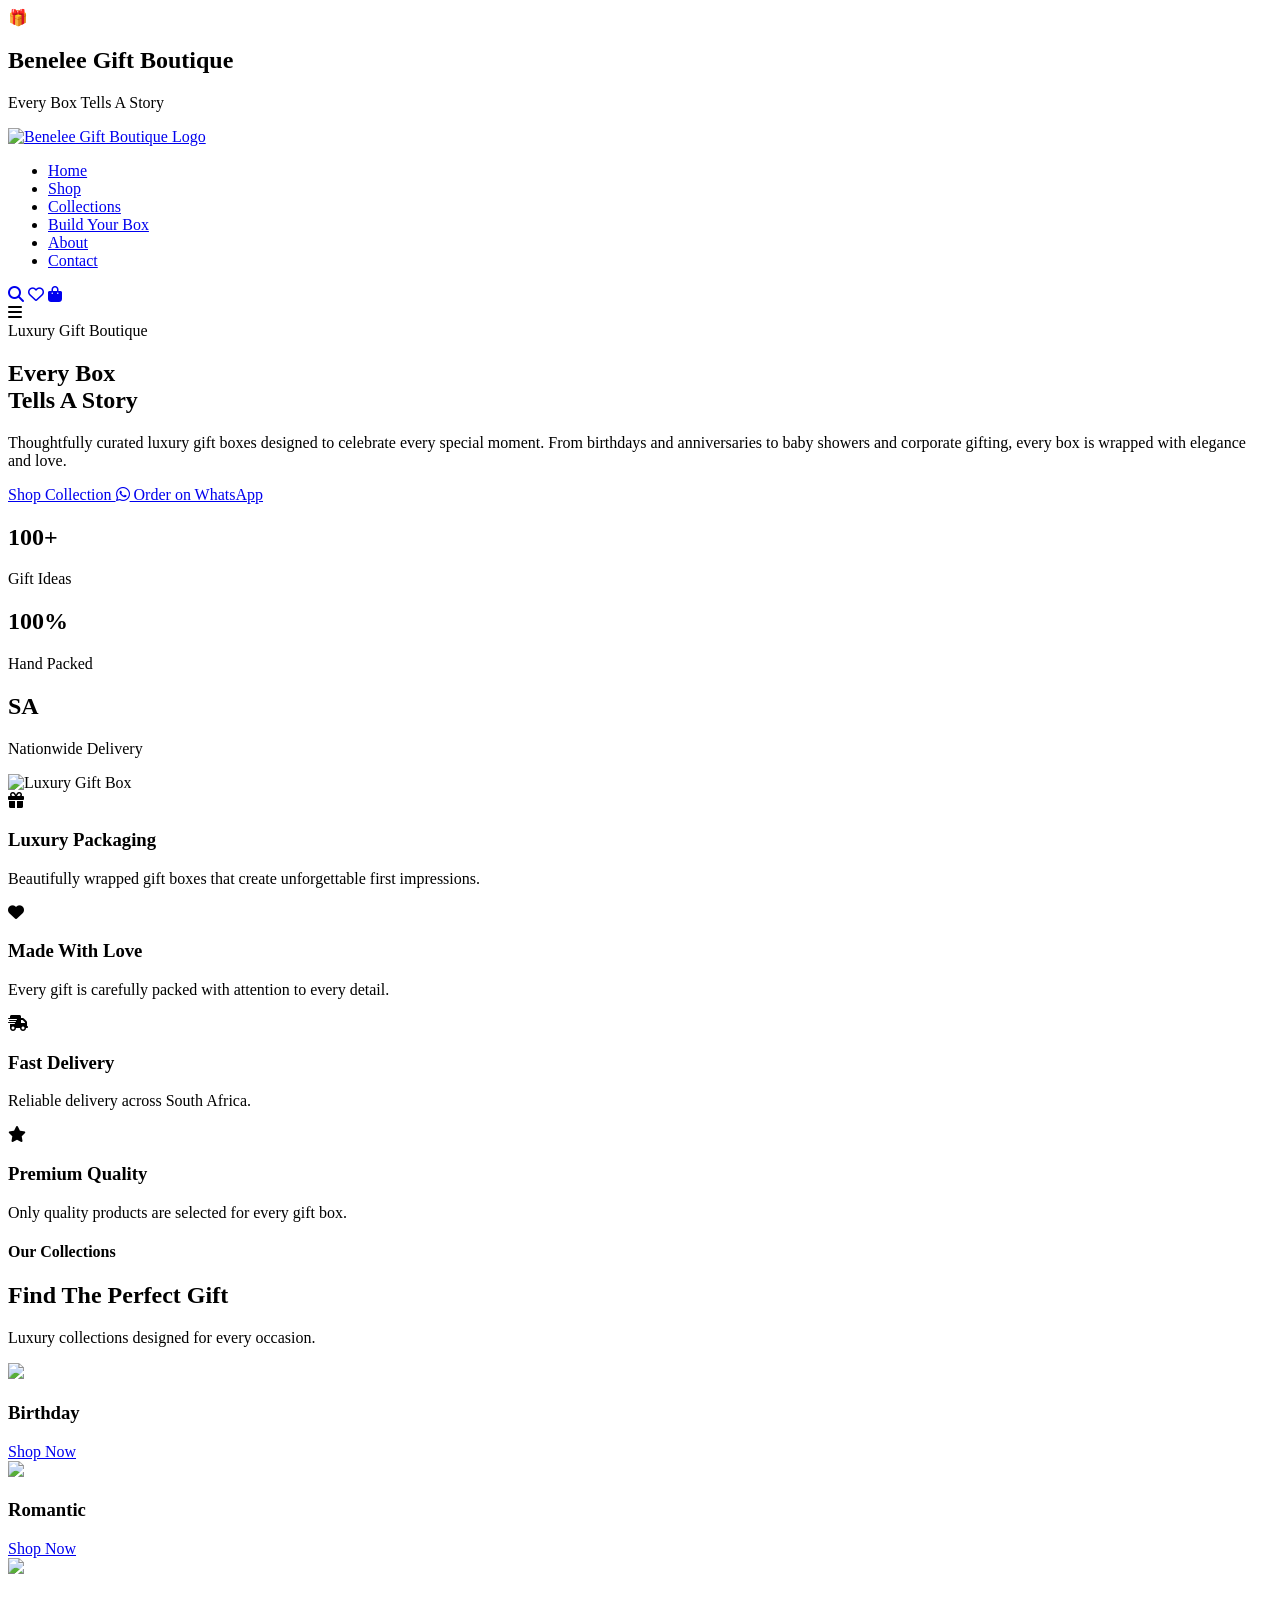
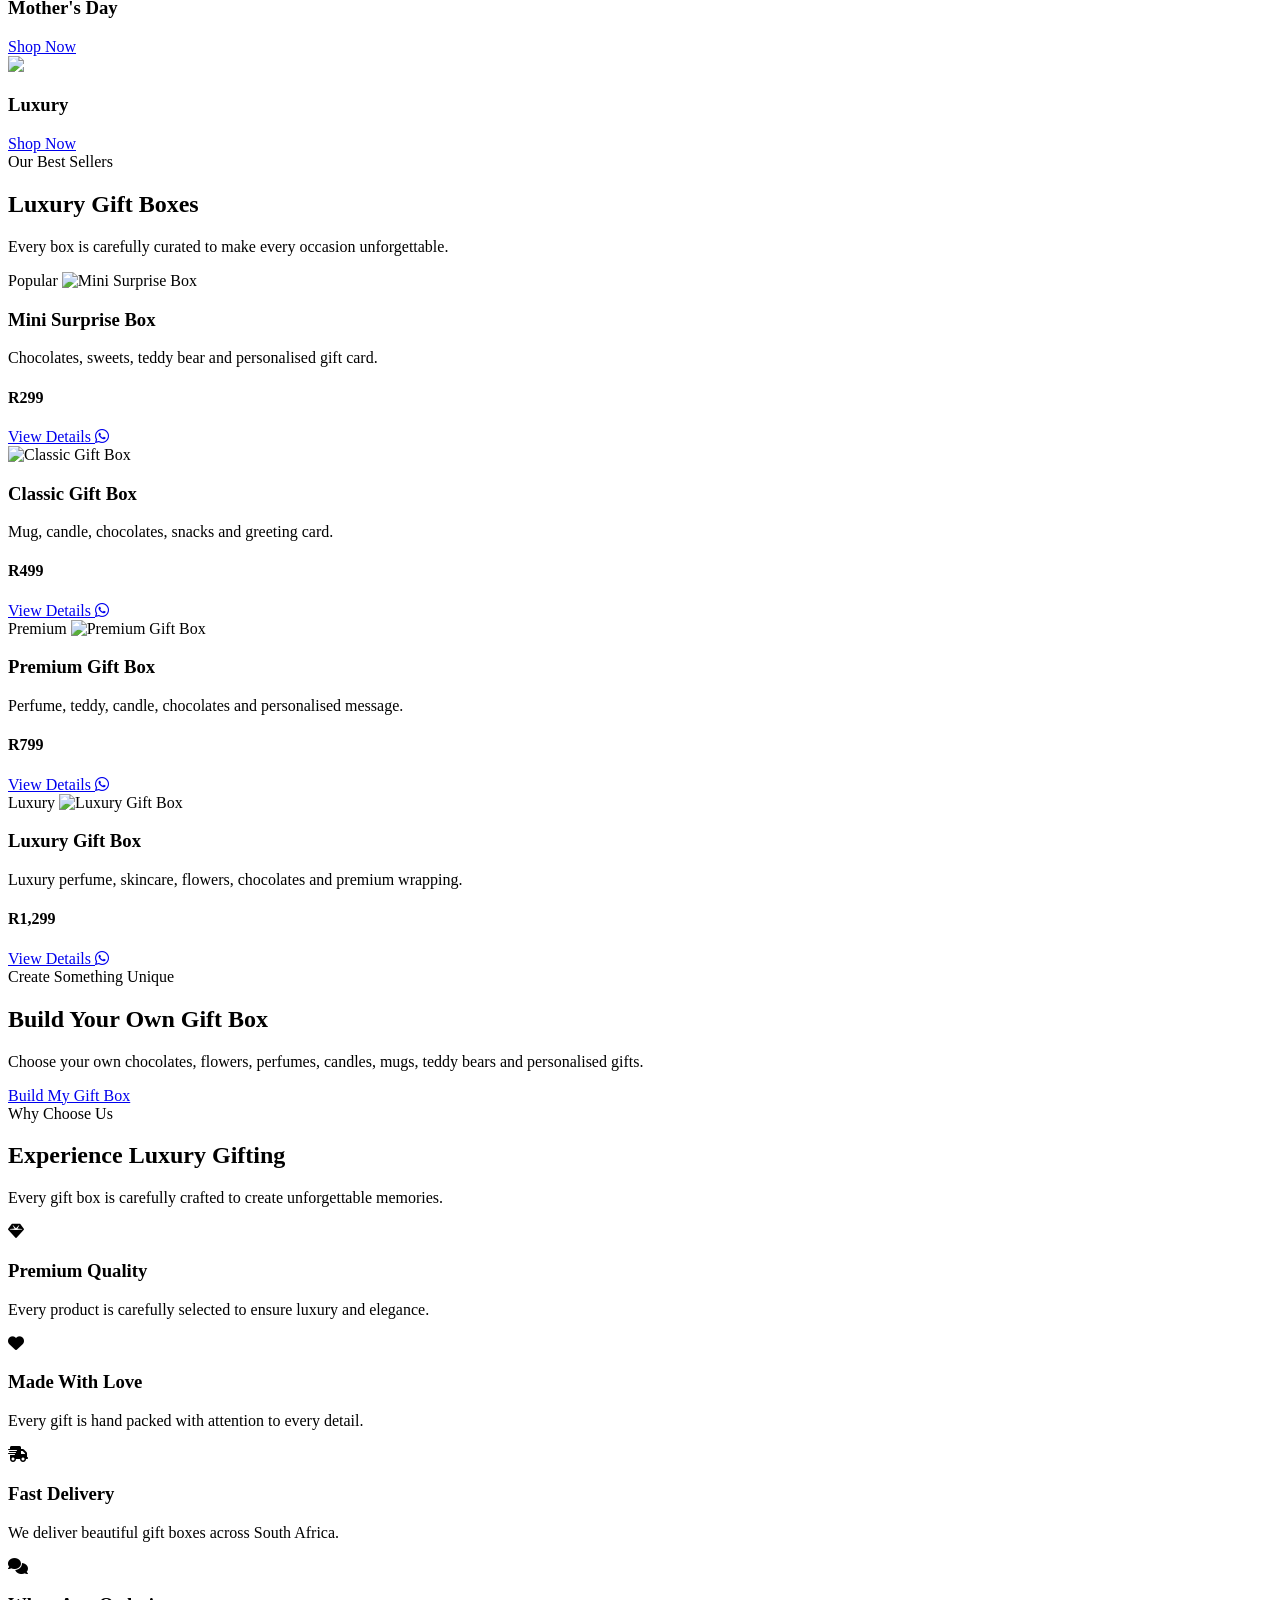
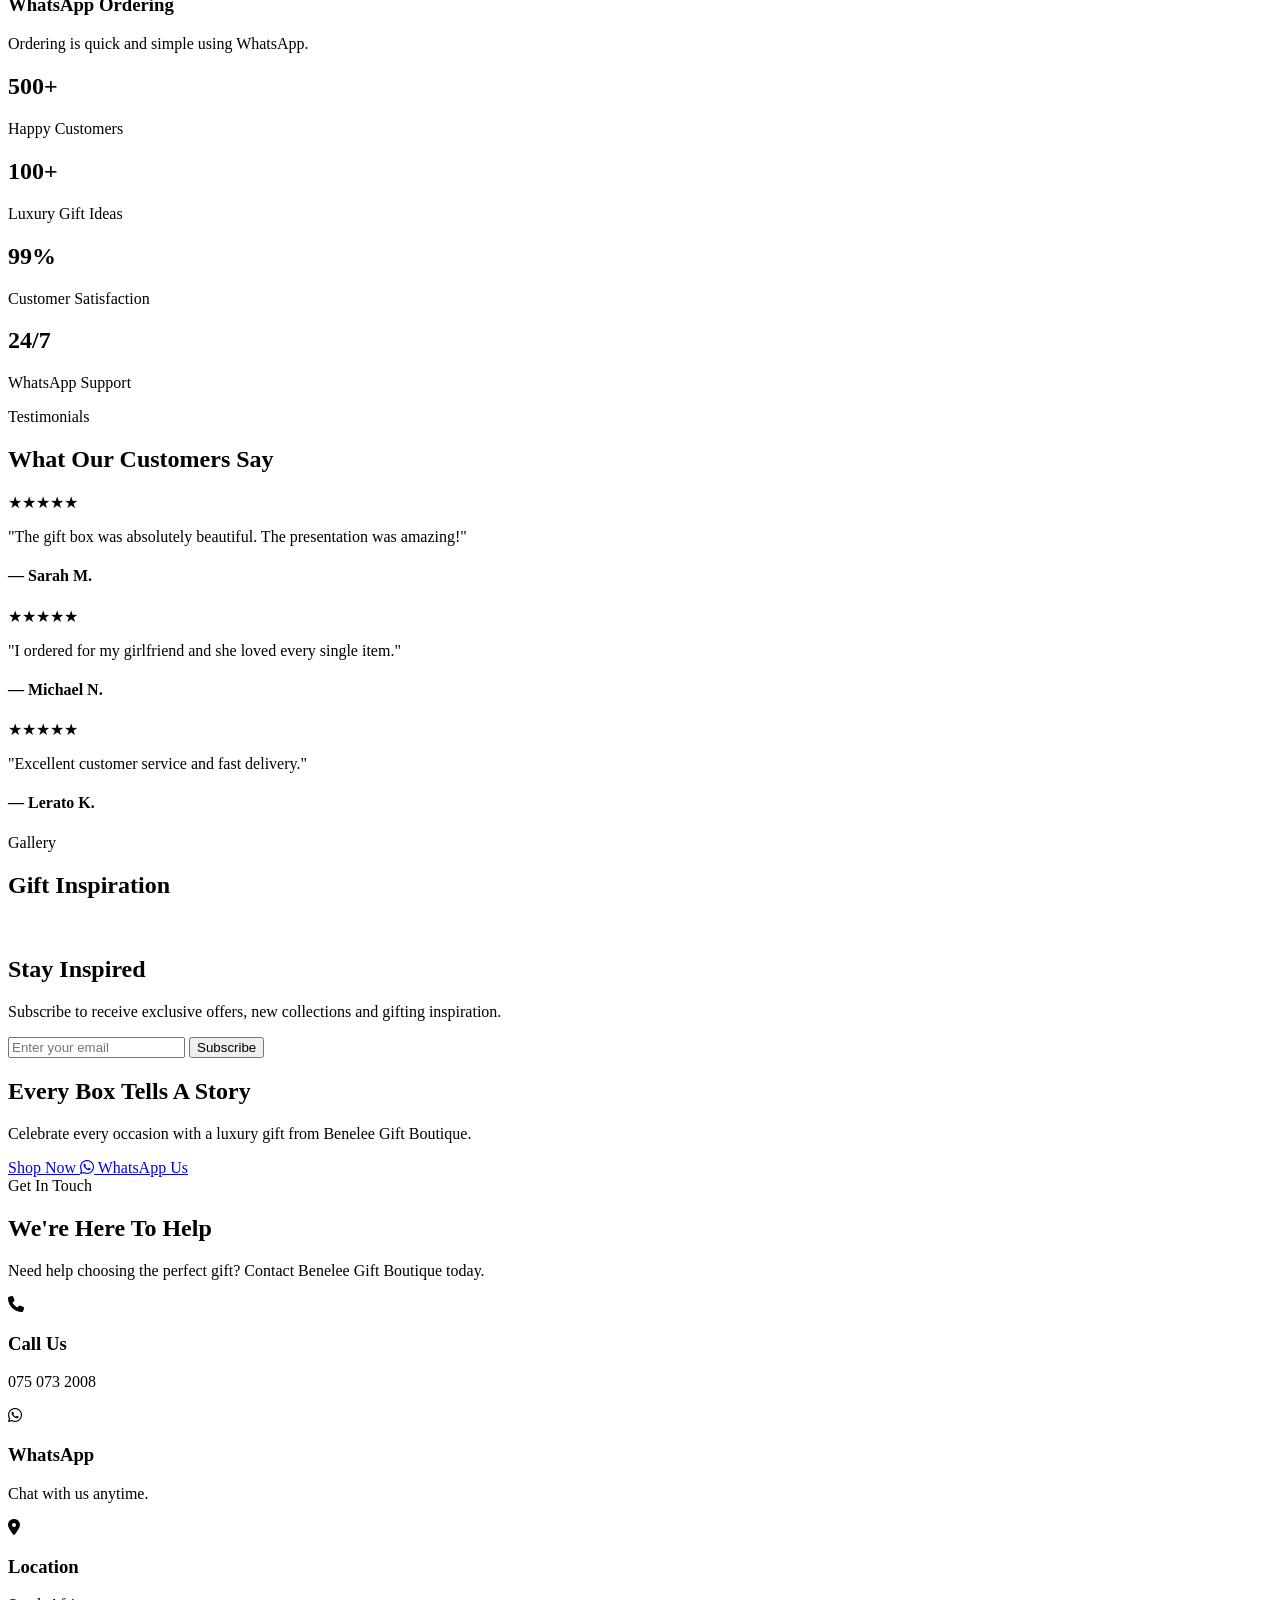
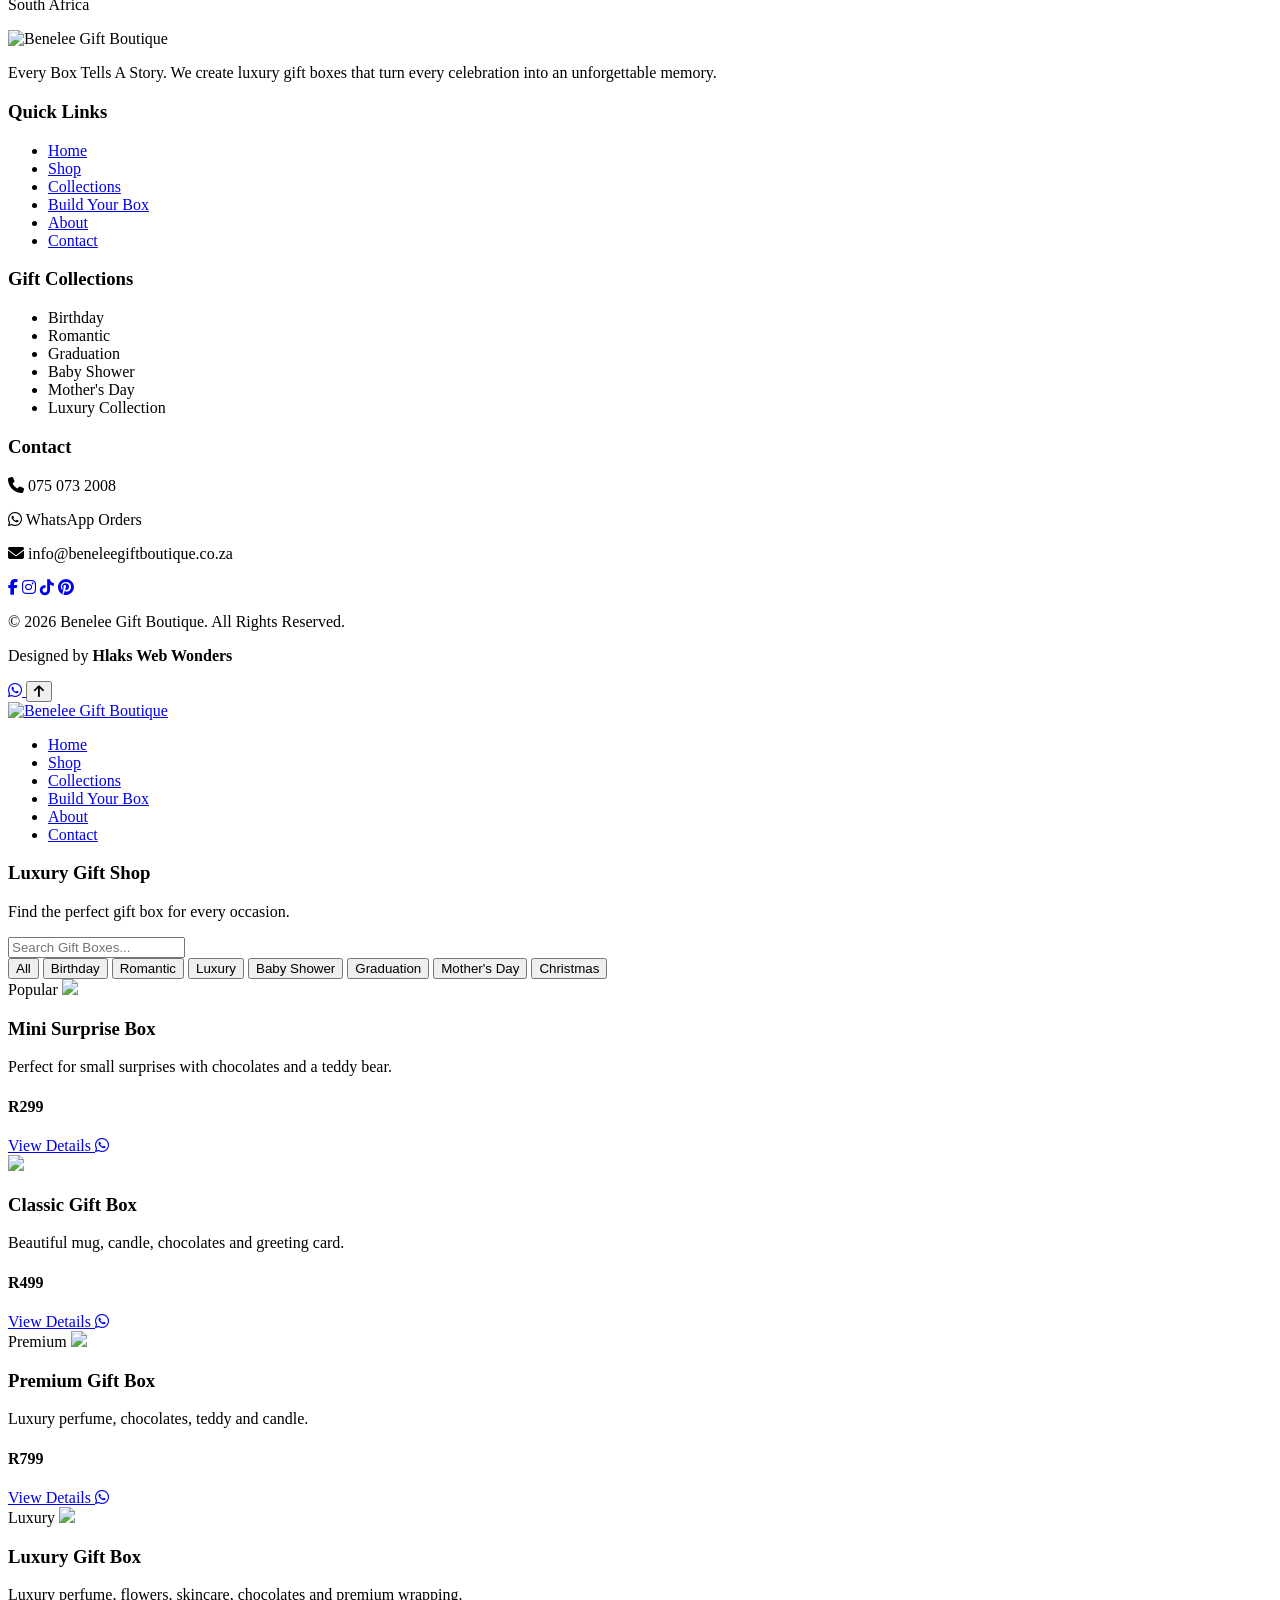
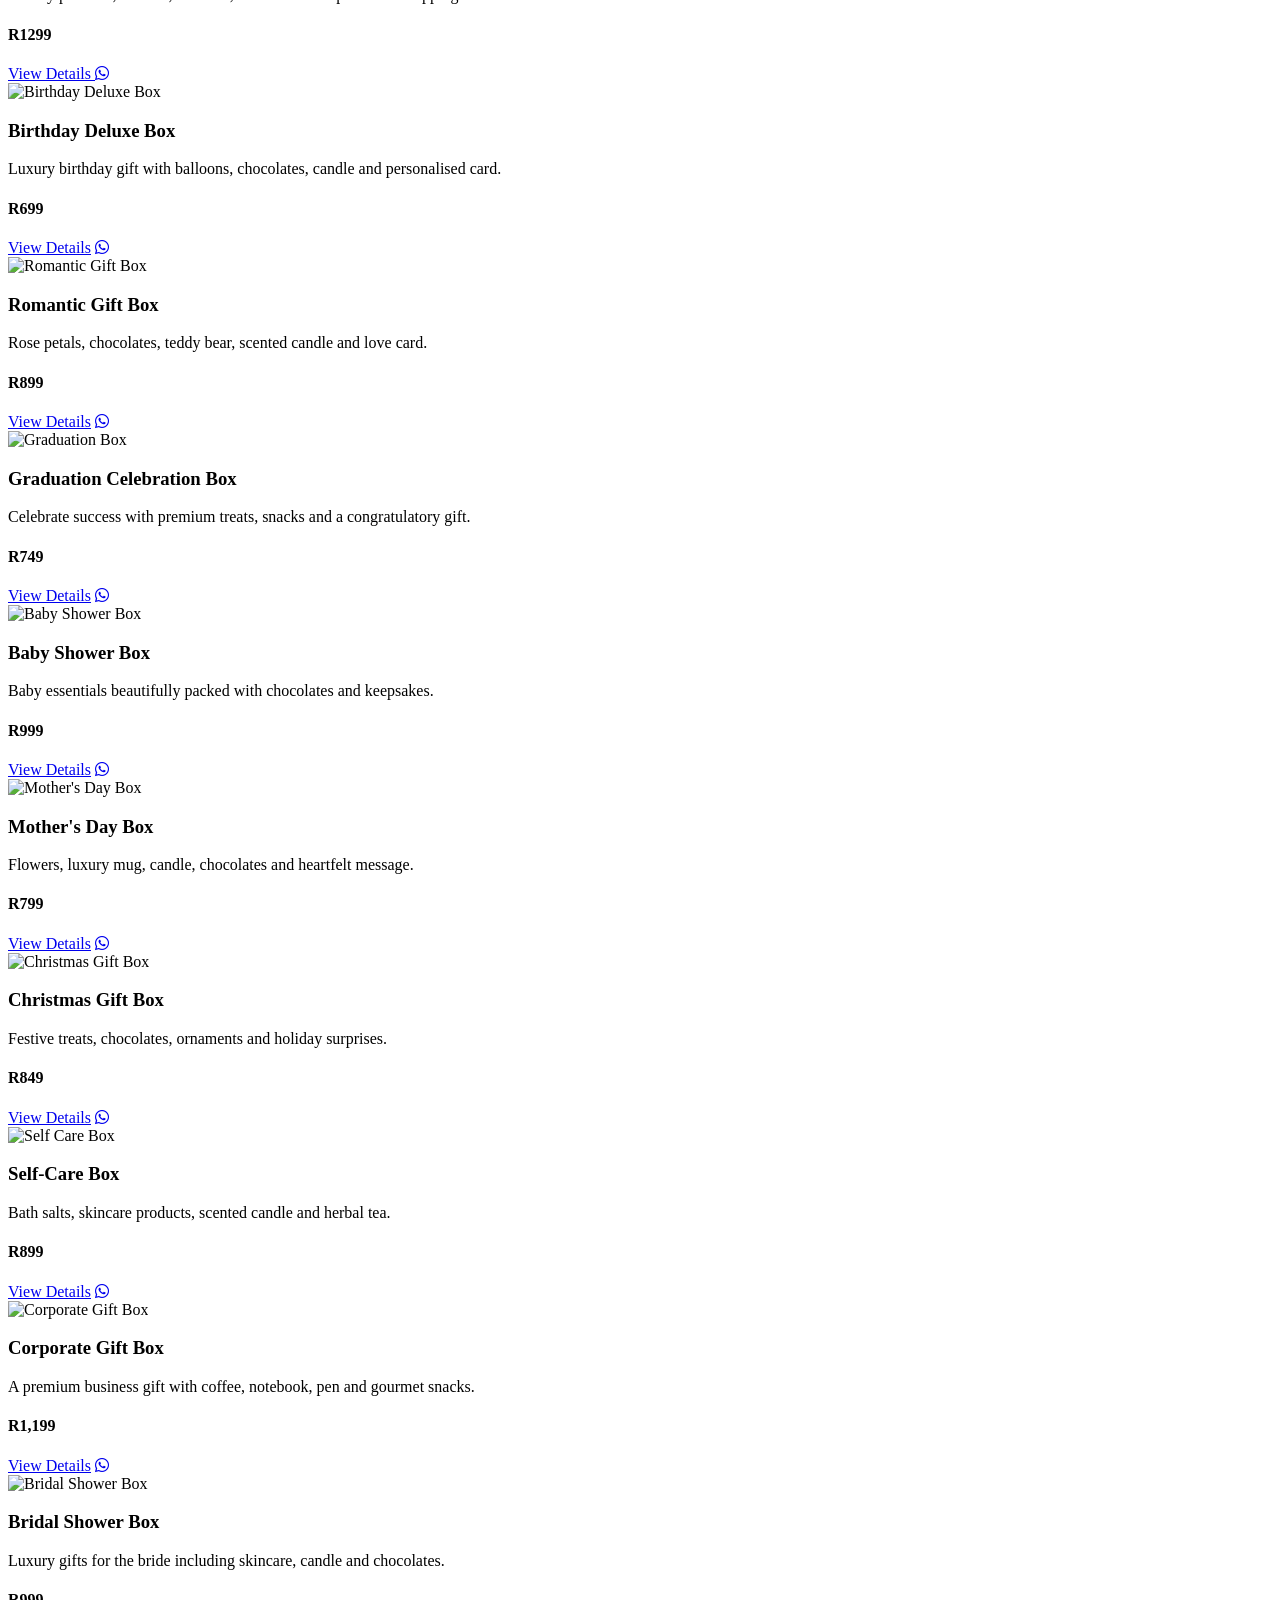
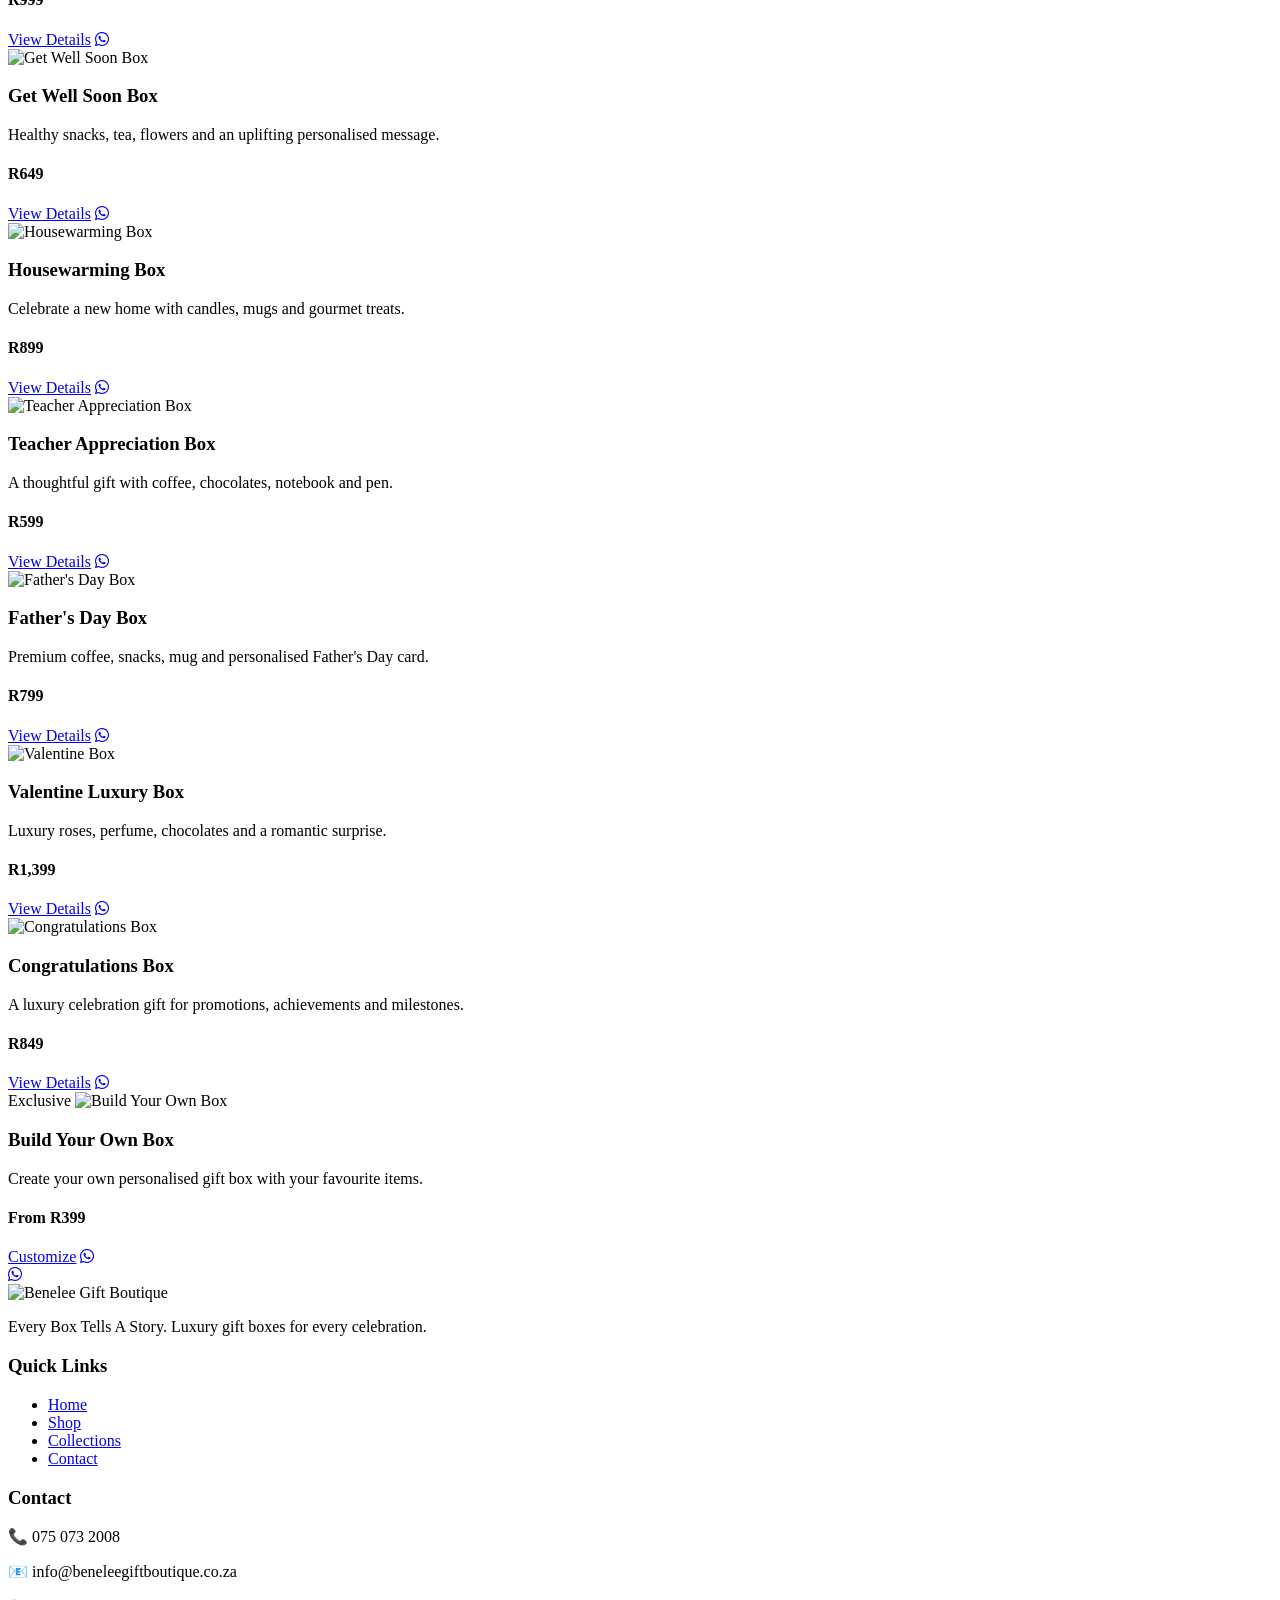
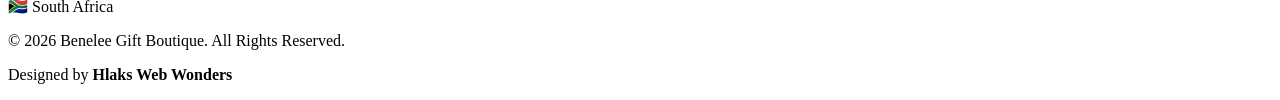
==== commit 939fed42: "Update print statement from 'Hello' to 'Goodbye'" ====
--- a/index.html
+++ b/index.html
@@ -1002,4 +1002,836 @@
 
 </body>
 
-</html>+</html>
+<!DOCTYPE html>
+<html lang="en">
+
+<head>
+
+<meta charset="UTF-8">
+
+<meta name="viewport" content="width=device-width, initial-scale=1.0">
+
+<title>Shop | Benelee Gift Boutique</title>
+
+<link rel="stylesheet" href="assets/css/style.css">
+
+<link rel="preconnect" href="https://fonts.googleapis.com">
+
+<link rel="preconnect" href="https://fonts.gstatic.com" crossorigin>
+
+<link href="https://fonts.googleapis.com/css2?family=Poppins:wght@300;400;500;600;700&family=Cinzel:wght@600;700&display=swap" rel="stylesheet">
+
+<link rel="stylesheet"
+href="https://cdnjs.cloudflare.com/ajax/libs/font-awesome/6.6.0/css/all.min.css">
+
+</head>
+
+<body>
+
+<header>
+
+<div class="container">
+
+<div class="logo">
+
+<a href="index.html">
+
+<img src="assets/images/logo.png" alt="Benelee Gift Boutique">
+
+</a>
+
+</div>
+
+<nav>
+
+<ul>
+
+<li><a href="index.html">Home</a></li>
+
+<li><a class="active" href="shop.html">Shop</a></li>
+
+<li><a href="collections.html">Collections</a></li>
+
+<li><a href="build-box.html">Build Your Box</a></li>
+
+<li><a href="about.html">About</a></li>
+
+<li><a href="contact.html">Contact</a></li>
+
+</ul>
+
+</nav>
+
+</div>
+
+</header>
+
+<section class="page-banner">
+
+<h1>Luxury Gift Shop</h1>
+
+<p>
+
+Find the perfect gift box for every occasion.
+
+</p>
+
+</section>
+
+<section class="shop-search">
+
+<input
+
+type="text"
+
+id="search"
+
+placeholder="Search Gift Boxes...">
+
+</section>
+
+<section class="categories">
+
+<button class="active">All</button>
+
+<button>Birthday</button>
+
+<button>Romantic</button>
+
+<button>Luxury</button>
+
+<button>Baby Shower</button>
+
+<button>Graduation</button>
+
+<button>Mother's Day</button>
+
+<button>Christmas</button>
+
+</section>
+
+<section class="featured-products">
+
+<div class="product-grid">
+  <div class="product-card">
+
+<span class="product-badge">
+
+Popular
+
+</span>
+
+<img src="assets/images/products/mini-surprise.jpg">
+
+<div class="product-info">
+
+<h3>Mini Surprise Box</h3>
+
+<p>
+
+Perfect for small surprises with chocolates and a teddy bear.
+
+</p>
+
+<h4>R299</h4>
+
+<div class="product-buttons">
+
+<a href="#" class="btn-small">
+
+View Details
+
+</a>
+
+<a href="https://wa.me/27750732008?text=Hi I'd like to order the Mini Surprise Box."
+
+class="btn-whatsapp">
+
+<i class="fab fa-whatsapp"></i>
+
+</a>
+
+</div>
+
+</div>
+
+</div>
+<div class="product-card">
+
+<img src="assets/images/products/classic-box.jpg">
+
+<div class="product-info">
+
+<h3>Classic Gift Box</h3>
+
+<p>
+
+Beautiful mug, candle, chocolates and greeting card.
+
+</p>
+
+<h4>R499</h4>
+
+<div class="product-buttons">
+
+<a href="#" class="btn-small">
+
+View Details
+
+</a>
+
+<a href="https://wa.me/27750732008?text=Hi I'd like to order the Classic Gift Box."
+
+class="btn-whatsapp">
+
+<i class="fab fa-whatsapp"></i>
+
+</a>
+
+</div>
+
+</div>
+
+</div>
+<div class="product-card">
+
+<span class="product-badge premium">
+
+Premium
+
+</span>
+
+<img src="assets/images/products/premium-box.jpg">
+
+<div class="product-info">
+
+<h3>Premium Gift Box</h3>
+
+<p>
+
+Luxury perfume, chocolates, teddy and candle.
+
+</p>
+
+<h4>R799</h4>
+
+<div class="product-buttons">
+
+<a href="#" class="btn-small">
+
+View Details
+
+</a>
+
+<a href="https://wa.me/27750732008?text=Hi I'd like to order the Premium Gift Box."
+
+class="btn-whatsapp">
+
+<i class="fab fa-whatsapp"></i>
+
+</a>
+
+</div>
+
+</div>
+
+</div>
+<div class="product-card">
+
+<span class="product-badge luxury">
+
+Luxury
+
+</span>
+
+<img src="assets/images/products/luxury-box.jpg">
+
+<div class="product-info">
+
+<h3>Luxury Gift Box</h3>
+
+<p>
+
+Luxury perfume, flowers, skincare, chocolates and premium wrapping.
+
+</p>
+
+<h4>R1299</h4>
+
+<div class="product-buttons">
+
+<a href="#" class="btn-small">
+
+View Details
+
+</a>
+
+<a href="https://wa.me/27750732008?text=Hi I'd like to order the Luxury Gift Box."
+
+class="btn-whatsapp">
+
+<i class="fab fa-whatsapp"></i>
+
+</a>
+
+</div>
+
+</div>
+
+</div>
+<!-- Product 5 -->
+
+<div class="product-card">
+
+<img src="assets/images/products/birthday-deluxe.jpg" alt="Birthday Deluxe Box">
+
+<div class="product-info">
+
+<h3>Birthday Deluxe Box</h3>
+
+<p>Luxury birthday gift with balloons, chocolates, candle and personalised card.</p>
+
+<h4>R699</h4>
+
+<div class="product-buttons">
+
+<a href="#" class="btn-small">View Details</a>
+
+<a href="https://wa.me/27750732008?text=Hi%20I'd%20like%20to%20order%20the%20Birthday%20Deluxe%20Box%20(R699)." class="btn-whatsapp">
+
+<i class="fab fa-whatsapp"></i>
+
+</a>
+
+</div>
+
+</div>
+
+</div>
+
+<!-- Product 6 -->
+
+<div class="product-card">
+
+<img src="assets/images/products/romantic.jpg" alt="Romantic Gift Box">
+
+<div class="product-info">
+
+<h3>Romantic Gift Box</h3>
+
+<p>Rose petals, chocolates, teddy bear, scented candle and love card.</p>
+
+<h4>R899</h4>
+
+<div class="product-buttons">
+
+<a href="#" class="btn-small">View Details</a>
+
+<a href="https://wa.me/27750732008?text=Hi%20I'd%20like%20to%20order%20the%20Romantic%20Gift%20Box%20(R899)." class="btn-whatsapp">
+
+<i class="fab fa-whatsapp"></i>
+
+</a>
+
+</div>
+
+</div>
+
+</div>
+
+<!-- Product 7 -->
+
+<div class="product-card">
+
+<img src="assets/images/products/graduation.jpg" alt="Graduation Box">
+
+<div class="product-info">
+
+<h3>Graduation Celebration Box</h3>
+
+<p>Celebrate success with premium treats, snacks and a congratulatory gift.</p>
+
+<h4>R749</h4>
+
+<div class="product-buttons">
+
+<a href="#" class="btn-small">View Details</a>
+
+<a href="https://wa.me/27750732008?text=Hi%20I'd%20like%20to%20order%20the%20Graduation%20Celebration%20Box%20(R749)." class="btn-whatsapp">
+
+<i class="fab fa-whatsapp"></i>
+
+</a>
+
+</div>
+
+</div>
+
+</div>
+
+<!-- Product 8 -->
+
+<div class="product-card">
+
+<img src="assets/images/products/baby.jpg" alt="Baby Shower Box">
+
+<div class="product-info">
+
+<h3>Baby Shower Box</h3>
+
+<p>Baby essentials beautifully packed with chocolates and keepsakes.</p>
+
+<h4>R999</h4>
+
+<div class="product-buttons">
+
+<a href="#" class="btn-small">View Details</a>
+
+<a href="https://wa.me/27750732008?text=Hi%20I'd%20like%20to%20order%20the%20Baby%20Shower%20Box%20(R999)." class="btn-whatsapp">
+
+<i class="fab fa-whatsapp"></i>
+
+</a>
+
+</div>
+
+</div>
+
+</div>
+
+<!-- Product 9 -->
+
+<div class="product-card">
+
+<img src="assets/images/products/mothers-day.jpg" alt="Mother's Day Box">
+
+<div class="product-info">
+
+<h3>Mother's Day Box</h3>
+
+<p>Flowers, luxury mug, candle, chocolates and heartfelt message.</p>
+
+<h4>R799</h4>
+
+<div class="product-buttons">
+
+<a href="#" class="btn-small">View Details</a>
+
+<a href="https://wa.me/27750732008?text=Hi%20I'd%20like%20to%20order%20the%20Mother's%20Day%20Gift%20Box%20(R799)." class="btn-whatsapp">
+
+<i class="fab fa-whatsapp"></i>
+
+</a>
+
+</div>
+
+</div>
+
+</div>
+
+<!-- Product 10 -->
+
+<div class="product-card">
+
+<img src="assets/images/products/christmas.jpg" alt="Christmas Gift Box">
+
+<div class="product-info">
+
+<h3>Christmas Gift Box</h3>
+
+<p>Festive treats, chocolates, ornaments and holiday surprises.</p>
+
+<h4>R849</h4>
+
+<div class="product-buttons">
+
+<a href="#" class="btn-small">View Details</a>
+
+<a href="https://wa.me/27750732008?text=Hi%20I'd%20like%20to%20order%20the%20Christmas%20Gift%20Box%20(R849)." class="btn-whatsapp">
+
+<i class="fab fa-whatsapp"></i>
+
+</a>
+
+</div>
+
+</div>
+
+</div>
+
+<!-- Product 11 -->
+
+<div class="product-card">
+
+<img src="assets/images/products/self-care.jpg" alt="Self Care Box">
+
+<div class="product-info">
+
+<h3>Self-Care Box</h3>
+
+<p>Bath salts, skincare products, scented candle and herbal tea.</p>
+
+<h4>R899</h4>
+
+<div class="product-buttons">
+
+<a href="#" class="btn-small">View Details</a>
+
+<a href="https://wa.me/27750732008?text=Hi%20I'd%20like%20to%20order%20the%20Self-Care%20Box%20(R899)." class="btn-whatsapp">
+
+<i class="fab fa-whatsapp"></i>
+
+</a>
+
+</div>
+
+</div>
+
+</div>
+
+<!-- Product 12 -->
+
+<div class="product-card">
+
+<img src="assets/images/products/corporate.jpg" alt="Corporate Gift Box">
+
+<div class="product-info">
+
+<h3>Corporate Gift Box</h3>
+
+<p>A premium business gift with coffee, notebook, pen and gourmet snacks.</p>
+
+<h4>R1,199</h4>
+
+<div class="product-buttons">
+
+<a href="#" class="btn-small">View Details</a>
+
+<a href="https://wa.me/27750732008?text=Hi%20I'd%20like%20to%20order%20the%20Corporate%20Gift%20Box%20(R1199)." class="btn-whatsapp">
+
+<i class="fab fa-whatsapp"></i>
+
+</a>
+
+</div>
+
+</div>
+
+</div>
+<!-- Product 13 -->
+
+<div class="product-card">
+
+<img src="assets/images/products/bridal-box.jpg" alt="Bridal Shower Box">
+
+<div class="product-info">
+
+<h3>Bridal Shower Box</h3>
+
+<p>Luxury gifts for the bride including skincare, candle and chocolates.</p>
+
+<h4>R999</h4>
+
+<div class="product-buttons">
+
+<a href="#" class="btn-small">View Details</a>
+
+<a href="https://wa.me/27750732008?text=Hi%20I'd%20like%20to%20order%20the%20Bridal%20Shower%20Gift%20Box%20(R999)." class="btn-whatsapp">
+
+<i class="fab fa-whatsapp"></i>
+
+</a>
+
+</div>
+
+</div>
+
+</div>
+
+<!-- Product 14 -->
+
+<div class="product-card">
+
+<img src="assets/images/products/get-well.jpg" alt="Get Well Soon Box">
+
+<div class="product-info">
+
+<h3>Get Well Soon Box</h3>
+
+<p>Healthy snacks, tea, flowers and an uplifting personalised message.</p>
+
+<h4>R649</h4>
+
+<div class="product-buttons">
+
+<a href="#" class="btn-small">View Details</a>
+
+<a href="https://wa.me/27750732008?text=Hi%20I'd%20like%20to%20order%20the%20Get%20Well%20Soon%20Gift%20Box%20(R649)." class="btn-whatsapp">
+
+<i class="fab fa-whatsapp"></i>
+
+</a>
+
+</div>
+
+</div>
+
+</div>
+
+<!-- Product 15 -->
+
+<div class="product-card">
+
+<img src="assets/images/products/new-home.jpg" alt="Housewarming Box">
+
+<div class="product-info">
+
+<h3>Housewarming Box</h3>
+
+<p>Celebrate a new home with candles, mugs and gourmet treats.</p>
+
+<h4>R899</h4>
+
+<div class="product-buttons">
+
+<a href="#" class="btn-small">View Details</a>
+
+<a href="https://wa.me/27750732008?text=Hi%20I'd%20like%20to%20order%20the%20Housewarming%20Gift%20Box%20(R899)." class="btn-whatsapp">
+
+<i class="fab fa-whatsapp"></i>
+
+</a>
+
+</div>
+
+</div>
+
+</div>
+
+<!-- Product 16 -->
+
+<div class="product-card">
+
+<img src="assets/images/products/teacher.jpg" alt="Teacher Appreciation Box">
+
+<div class="product-info">
+
+<h3>Teacher Appreciation Box</h3>
+
+<p>A thoughtful gift with coffee, chocolates, notebook and pen.</p>
+
+<h4>R599</h4>
+
+<div class="product-buttons">
+
+<a href="#" class="btn-small">View Details</a>
+
+<a href="https://wa.me/27750732008?text=Hi%20I'd%20like%20to%20order%20the%20Teacher%20Appreciation%20Gift%20Box%20(R599)." class="btn-whatsapp">
+
+<i class="fab fa-whatsapp"></i>
+
+</a>
+
+</div>
+
+</div>
+
+</div>
+
+<!-- Product 17 -->
+
+<div class="product-card">
+
+<img src="assets/images/products/fathers-day.jpg" alt="Father's Day Box">
+
+<div class="product-info">
+
+<h3>Father's Day Box</h3>
+
+<p>Premium coffee, snacks, mug and personalised Father's Day card.</p>
+
+<h4>R799</h4>
+
+<div class="product-buttons">
+
+<a href="#" class="btn-small">View Details</a>
+
+<a href="https://wa.me/27750732008?text=Hi%20I'd%20like%20to%20order%20the%20Father's%20Day%20Gift%20Box%20(R799)." class="btn-whatsapp">
+
+<i class="fab fa-whatsapp"></i>
+
+</a>
+
+</div>
+
+</div>
+
+</div>
+
+<!-- Product 18 -->
+
+<div class="product-card">
+
+<img src="assets/images/products/valentine.jpg" alt="Valentine Box">
+
+<div class="product-info">
+
+<h3>Valentine Luxury Box</h3>
+
+<p>Luxury roses, perfume, chocolates and a romantic surprise.</p>
+
+<h4>R1,399</h4>
+
+<div class="product-buttons">
+
+<a href="#" class="btn-small">View Details</a>
+
+<a href="https://wa.me/27750732008?text=Hi%20I'd%20like%20to%20order%20the%20Valentine%20Luxury%20Gift%20Box%20(R1399)." class="btn-whatsapp">
+
+<i class="fab fa-whatsapp"></i>
+
+</a>
+
+</div>
+
+</div>
+
+</div>
+
+<!-- Product 19 -->
+
+<div class="product-card">
+
+<img src="assets/images/products/congratulations.jpg" alt="Congratulations Box">
+
+<div class="product-info">
+
+<h3>Congratulations Box</h3>
+
+<p>A luxury celebration gift for promotions, achievements and milestones.</p>
+
+<h4>R849</h4>
+
+<div class="product-buttons">
+
+<a href="#" class="btn-small">View Details</a>
+
+<a href="https://wa.me/27750732008?text=Hi%20I'd%20like%20to%20order%20the%20Congratulations%20Gift%20Box%20(R849)." class="btn-whatsapp">
+
+<i class="fab fa-whatsapp"></i>
+
+</a>
+
+</div>
+
+</div>
+
+</div>
+
+<!-- Product 20 -->
+
+<div class="product-card">
+
+<span class="product-badge luxury">Exclusive</span>
+
+<img src="assets/images/products/custom-box.jpg" alt="Build Your Own Box">
+
+<div class="product-info">
+
+<h3>Build Your Own Box</h3>
+
+<p>Create your own personalised gift box with your favourite items.</p>
+
+<h4>From R399</h4>
+
+<div class="product-buttons">
+
+<a href="build-box.html" class="btn-small">Customize</a>
+
+<a href="https://wa.me/27750732008?text=Hi%20I'd%20like%20to%20build%20my%20own%20gift%20box." class="btn-whatsapp">
+
+<i class="fab fa-whatsapp"></i>
+
+</a>
+
+</div>
+
+</div>
+
+</div>
+
+</div>
+
+</section>
+
+<!-- Floating WhatsApp -->
+
+<a href="https://wa.me/27750732008" class="floating-whatsapp">
+
+<i class="fab fa-whatsapp"></i>
+
+</a>
+
+<!-- Footer -->
+
+<footer>
+
+<div class="footer-container">
+
+<div class="footer-about">
+
+<img src="assets/images/logo.png" alt="Benelee Gift Boutique">
+
+<p>
+Every Box Tells A Story. Luxury gift boxes for every celebration.
+</p>
+
+</div>
+
+<div class="footer-links">
+
+<h3>Quick Links</h3>
+
+<ul>
+
+<li><a href="index.html">Home</a></li>
+
+<li><a href="shop.html">Shop</a></li>
+
+<li><a href="collections.html">Collections</a></li>
+
+<li><a href="contact.html">Contact</a></li>
+
+</ul>
+
+</div>
+
+<div class="footer-contact">
+
+<h3>Contact</h3>
+
+<p>📞 075 073 2008</p>
+
+<p>📧 info@beneleegiftboutique.co.za</p>
+
+<p>🇿🇦 South Africa</p>
+
+</div>
+
+</div>
+
+<div class="footer-bottom">
+
+<p>© 2026 Benelee Gift Boutique. All Rights Reserved.</p>
+
+<p>Designed by <strong>Hlaks Web Wonders</strong></p>
+
+</div>
+
+</footer>
+
+<script src="assets/js/script.js"></script>
+
+</body>
+</html>
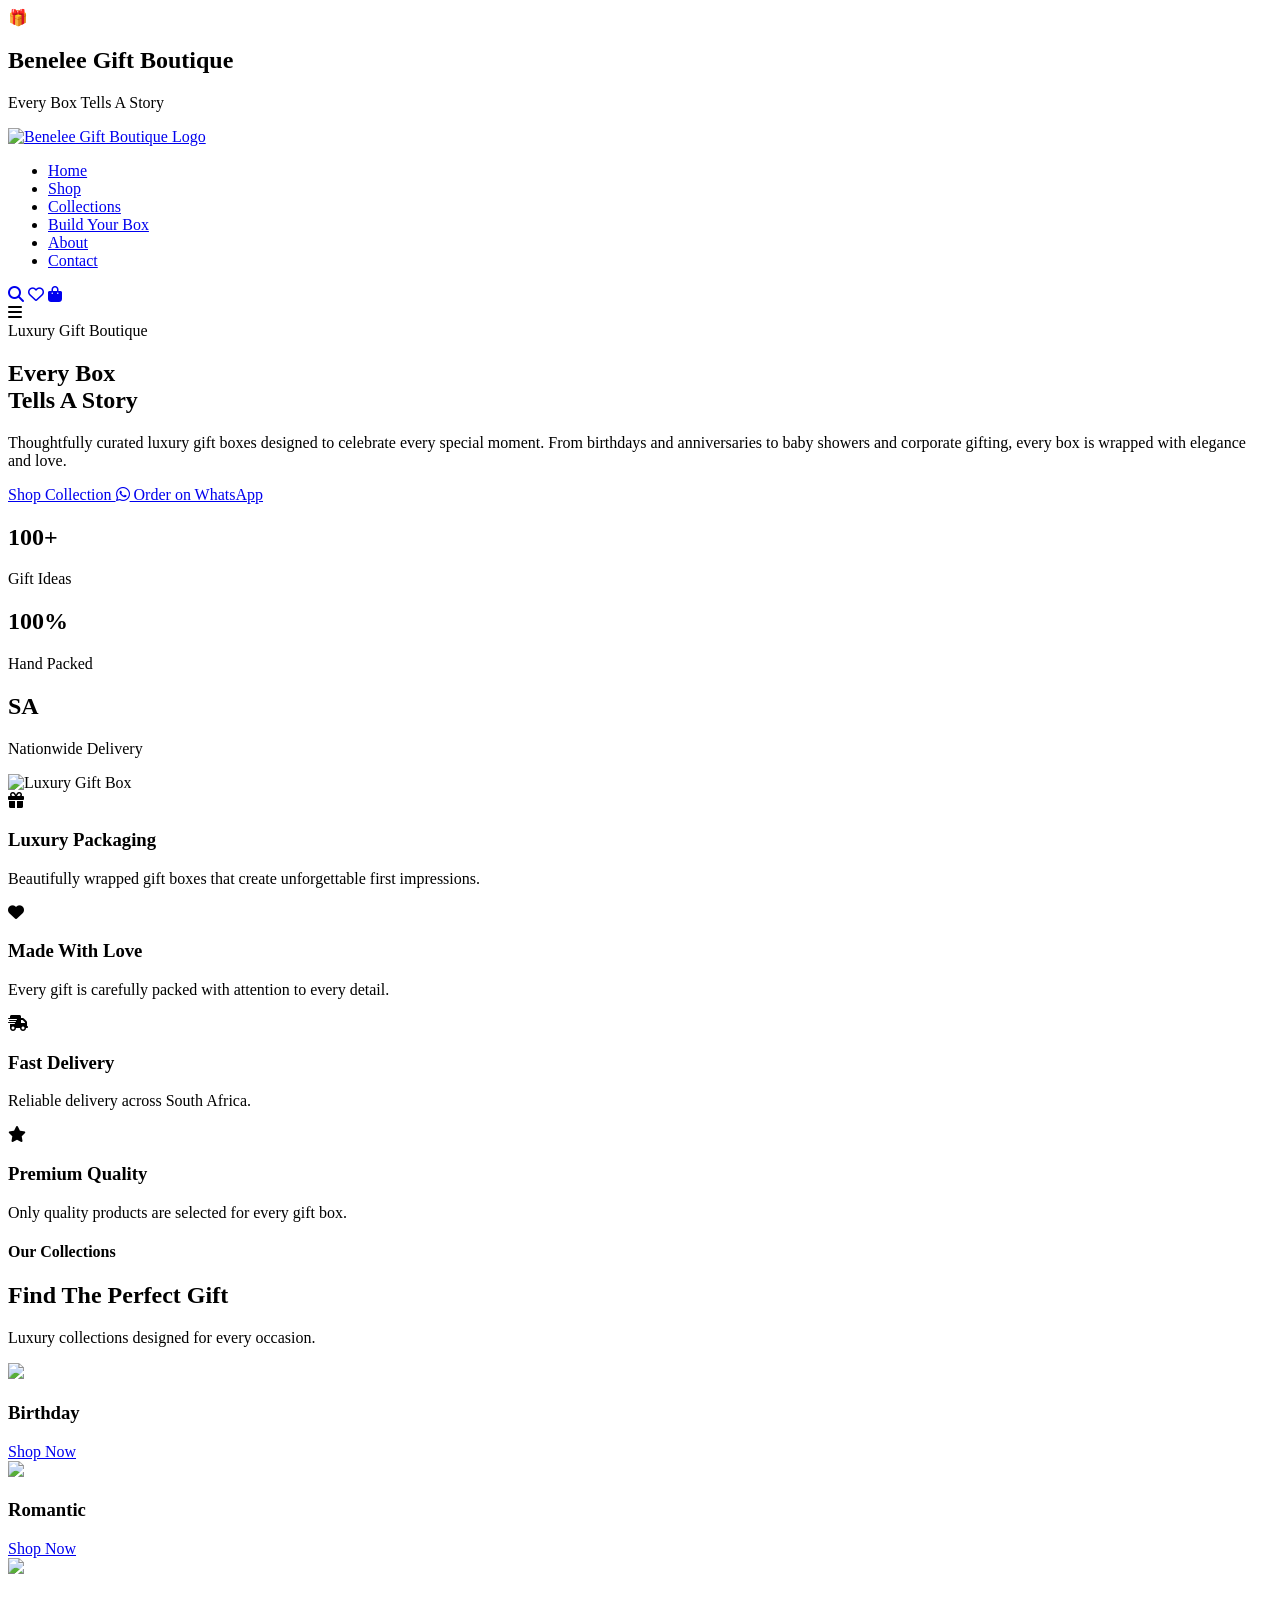
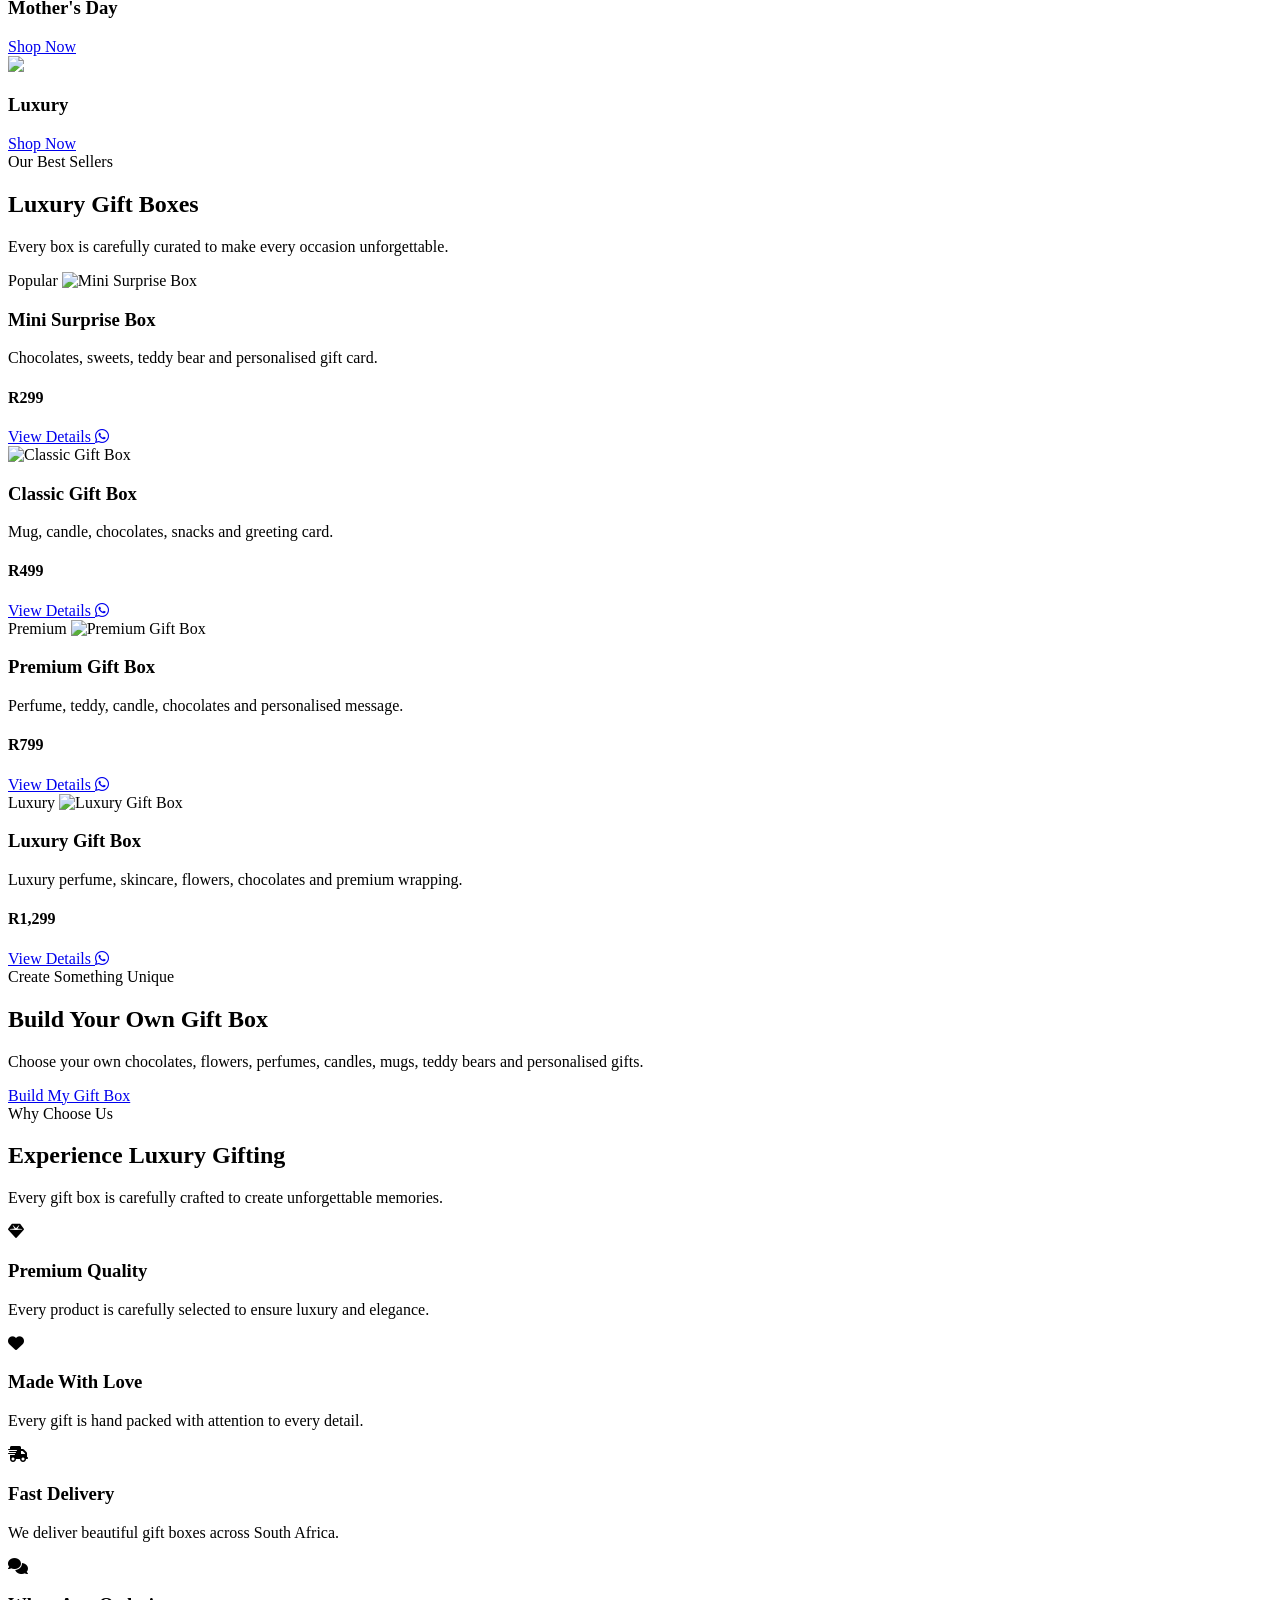
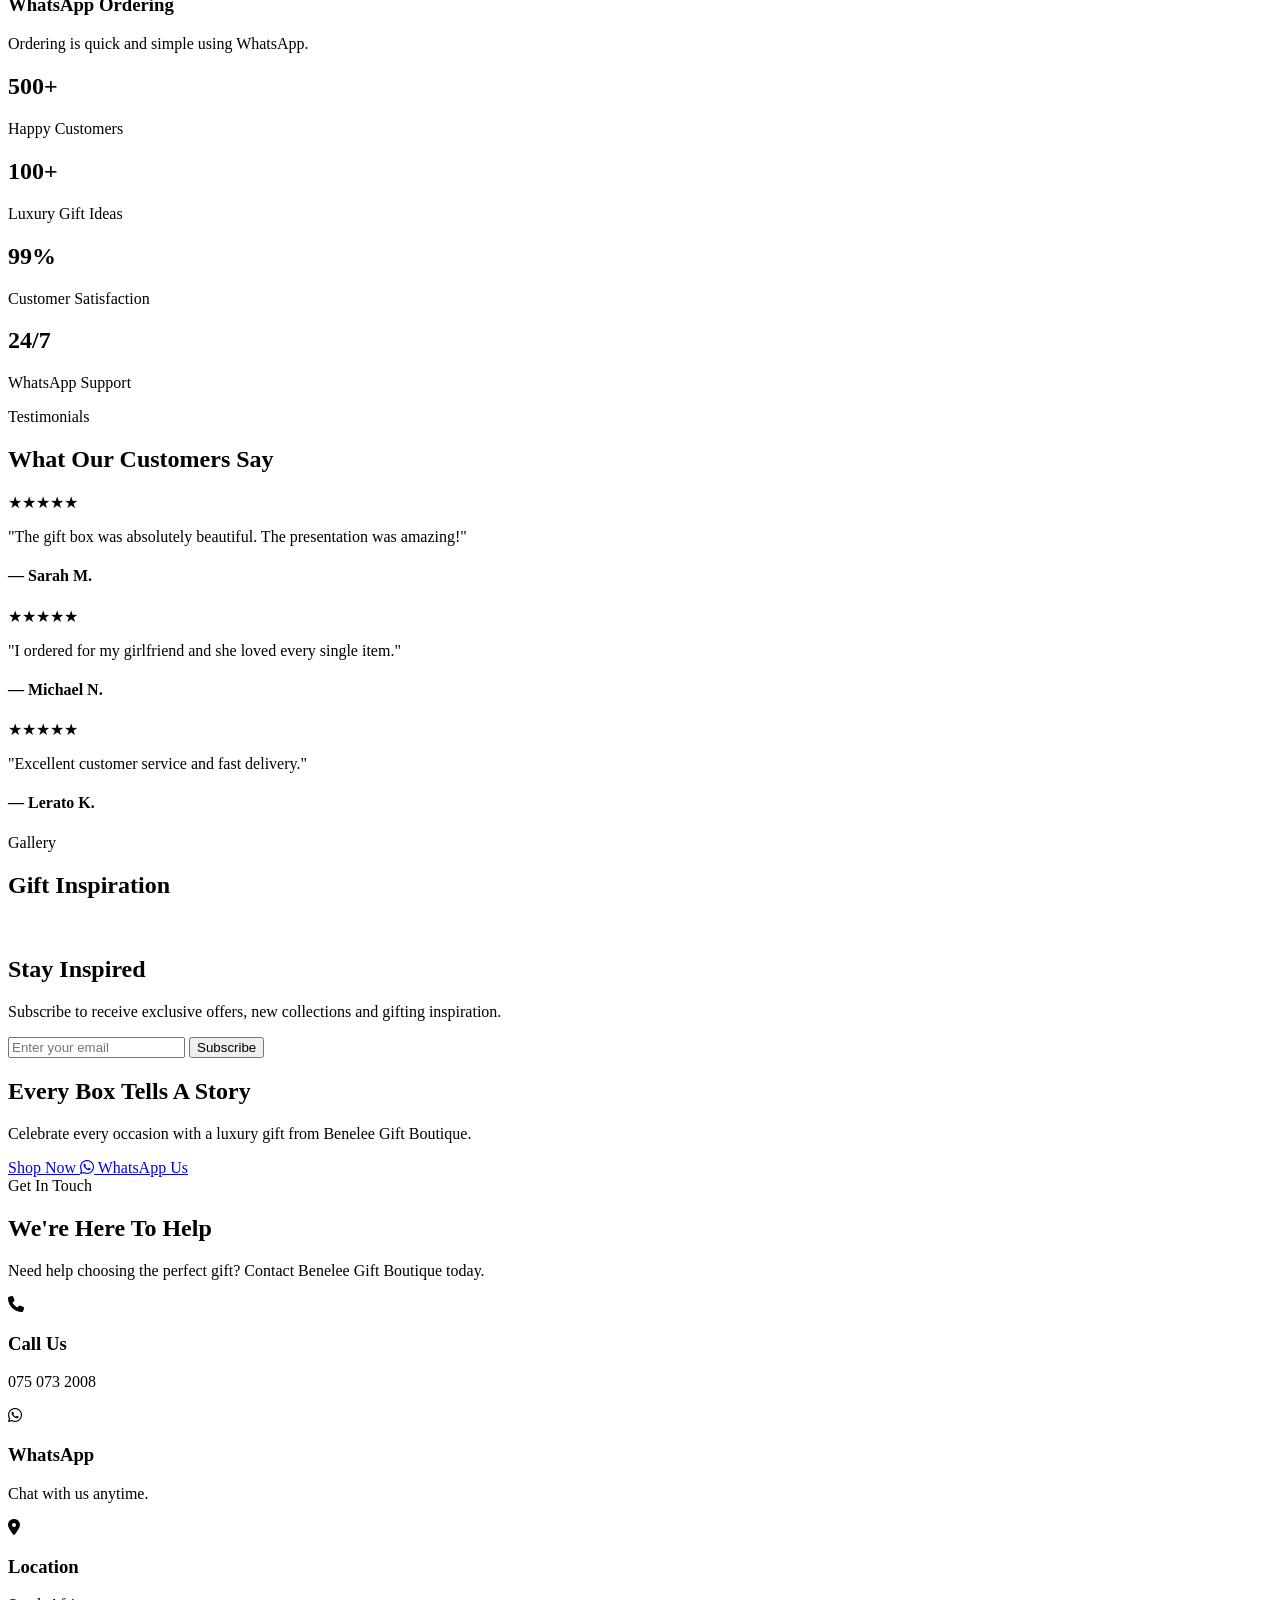
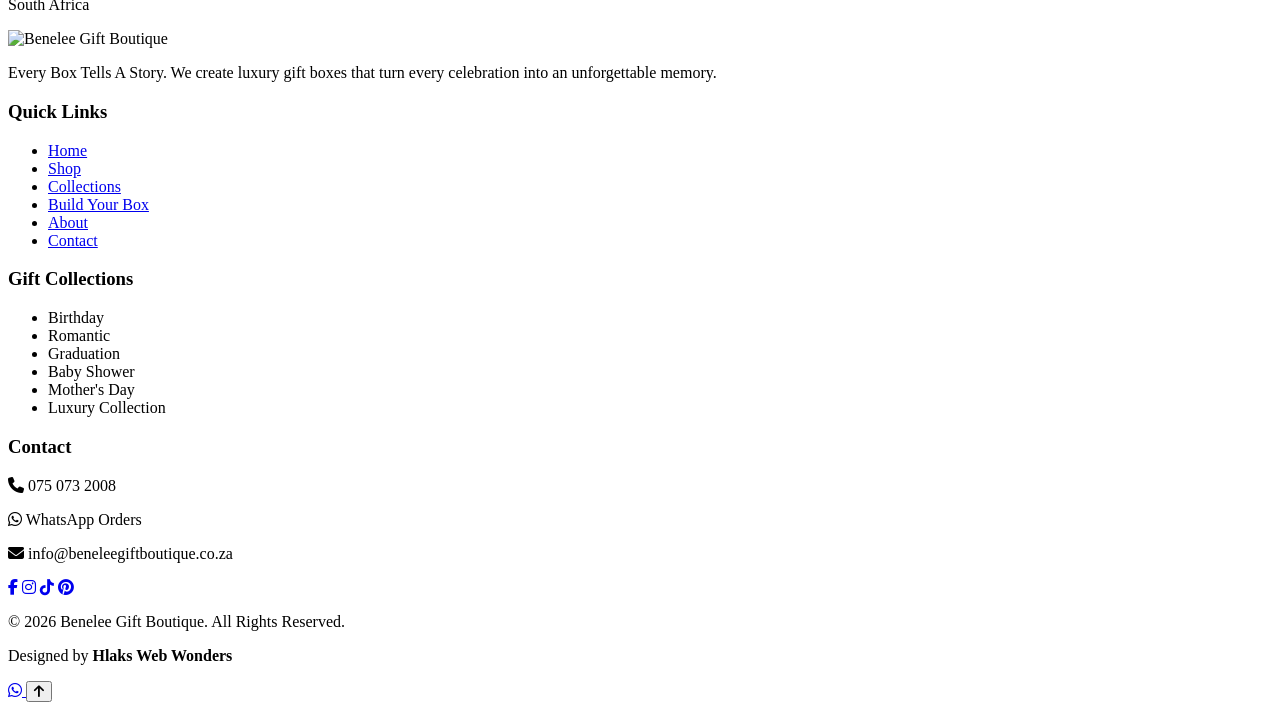
==== commit 86a1d31d: "commit" ====
--- a/index.html
+++ b/index.html
@@ -1002,836 +1002,4 @@
 
 </body>
 
-</html>
-<!DOCTYPE html>
-<html lang="en">
-
-<head>
-
-<meta charset="UTF-8">
-
-<meta name="viewport" content="width=device-width, initial-scale=1.0">
-
-<title>Shop | Benelee Gift Boutique</title>
-
-<link rel="stylesheet" href="assets/css/style.css">
-
-<link rel="preconnect" href="https://fonts.googleapis.com">
-
-<link rel="preconnect" href="https://fonts.gstatic.com" crossorigin>
-
-<link href="https://fonts.googleapis.com/css2?family=Poppins:wght@300;400;500;600;700&family=Cinzel:wght@600;700&display=swap" rel="stylesheet">
-
-<link rel="stylesheet"
-href="https://cdnjs.cloudflare.com/ajax/libs/font-awesome/6.6.0/css/all.min.css">
-
-</head>
-
-<body>
-
-<header>
-
-<div class="container">
-
-<div class="logo">
-
-<a href="index.html">
-
-<img src="assets/images/logo.png" alt="Benelee Gift Boutique">
-
-</a>
-
-</div>
-
-<nav>
-
-<ul>
-
-<li><a href="index.html">Home</a></li>
-
-<li><a class="active" href="shop.html">Shop</a></li>
-
-<li><a href="collections.html">Collections</a></li>
-
-<li><a href="build-box.html">Build Your Box</a></li>
-
-<li><a href="about.html">About</a></li>
-
-<li><a href="contact.html">Contact</a></li>
-
-</ul>
-
-</nav>
-
-</div>
-
-</header>
-
-<section class="page-banner">
-
-<h1>Luxury Gift Shop</h1>
-
-<p>
-
-Find the perfect gift box for every occasion.
-
-</p>
-
-</section>
-
-<section class="shop-search">
-
-<input
-
-type="text"
-
-id="search"
-
-placeholder="Search Gift Boxes...">
-
-</section>
-
-<section class="categories">
-
-<button class="active">All</button>
-
-<button>Birthday</button>
-
-<button>Romantic</button>
-
-<button>Luxury</button>
-
-<button>Baby Shower</button>
-
-<button>Graduation</button>
-
-<button>Mother's Day</button>
-
-<button>Christmas</button>
-
-</section>
-
-<section class="featured-products">
-
-<div class="product-grid">
-  <div class="product-card">
-
-<span class="product-badge">
-
-Popular
-
-</span>
-
-<img src="assets/images/products/mini-surprise.jpg">
-
-<div class="product-info">
-
-<h3>Mini Surprise Box</h3>
-
-<p>
-
-Perfect for small surprises with chocolates and a teddy bear.
-
-</p>
-
-<h4>R299</h4>
-
-<div class="product-buttons">
-
-<a href="#" class="btn-small">
-
-View Details
-
-</a>
-
-<a href="https://wa.me/27750732008?text=Hi I'd like to order the Mini Surprise Box."
-
-class="btn-whatsapp">
-
-<i class="fab fa-whatsapp"></i>
-
-</a>
-
-</div>
-
-</div>
-
-</div>
-<div class="product-card">
-
-<img src="assets/images/products/classic-box.jpg">
-
-<div class="product-info">
-
-<h3>Classic Gift Box</h3>
-
-<p>
-
-Beautiful mug, candle, chocolates and greeting card.
-
-</p>
-
-<h4>R499</h4>
-
-<div class="product-buttons">
-
-<a href="#" class="btn-small">
-
-View Details
-
-</a>
-
-<a href="https://wa.me/27750732008?text=Hi I'd like to order the Classic Gift Box."
-
-class="btn-whatsapp">
-
-<i class="fab fa-whatsapp"></i>
-
-</a>
-
-</div>
-
-</div>
-
-</div>
-<div class="product-card">
-
-<span class="product-badge premium">
-
-Premium
-
-</span>
-
-<img src="assets/images/products/premium-box.jpg">
-
-<div class="product-info">
-
-<h3>Premium Gift Box</h3>
-
-<p>
-
-Luxury perfume, chocolates, teddy and candle.
-
-</p>
-
-<h4>R799</h4>
-
-<div class="product-buttons">
-
-<a href="#" class="btn-small">
-
-View Details
-
-</a>
-
-<a href="https://wa.me/27750732008?text=Hi I'd like to order the Premium Gift Box."
-
-class="btn-whatsapp">
-
-<i class="fab fa-whatsapp"></i>
-
-</a>
-
-</div>
-
-</div>
-
-</div>
-<div class="product-card">
-
-<span class="product-badge luxury">
-
-Luxury
-
-</span>
-
-<img src="assets/images/products/luxury-box.jpg">
-
-<div class="product-info">
-
-<h3>Luxury Gift Box</h3>
-
-<p>
-
-Luxury perfume, flowers, skincare, chocolates and premium wrapping.
-
-</p>
-
-<h4>R1299</h4>
-
-<div class="product-buttons">
-
-<a href="#" class="btn-small">
-
-View Details
-
-</a>
-
-<a href="https://wa.me/27750732008?text=Hi I'd like to order the Luxury Gift Box."
-
-class="btn-whatsapp">
-
-<i class="fab fa-whatsapp"></i>
-
-</a>
-
-</div>
-
-</div>
-
-</div>
-<!-- Product 5 -->
-
-<div class="product-card">
-
-<img src="assets/images/products/birthday-deluxe.jpg" alt="Birthday Deluxe Box">
-
-<div class="product-info">
-
-<h3>Birthday Deluxe Box</h3>
-
-<p>Luxury birthday gift with balloons, chocolates, candle and personalised card.</p>
-
-<h4>R699</h4>
-
-<div class="product-buttons">
-
-<a href="#" class="btn-small">View Details</a>
-
-<a href="https://wa.me/27750732008?text=Hi%20I'd%20like%20to%20order%20the%20Birthday%20Deluxe%20Box%20(R699)." class="btn-whatsapp">
-
-<i class="fab fa-whatsapp"></i>
-
-</a>
-
-</div>
-
-</div>
-
-</div>
-
-<!-- Product 6 -->
-
-<div class="product-card">
-
-<img src="assets/images/products/romantic.jpg" alt="Romantic Gift Box">
-
-<div class="product-info">
-
-<h3>Romantic Gift Box</h3>
-
-<p>Rose petals, chocolates, teddy bear, scented candle and love card.</p>
-
-<h4>R899</h4>
-
-<div class="product-buttons">
-
-<a href="#" class="btn-small">View Details</a>
-
-<a href="https://wa.me/27750732008?text=Hi%20I'd%20like%20to%20order%20the%20Romantic%20Gift%20Box%20(R899)." class="btn-whatsapp">
-
-<i class="fab fa-whatsapp"></i>
-
-</a>
-
-</div>
-
-</div>
-
-</div>
-
-<!-- Product 7 -->
-
-<div class="product-card">
-
-<img src="assets/images/products/graduation.jpg" alt="Graduation Box">
-
-<div class="product-info">
-
-<h3>Graduation Celebration Box</h3>
-
-<p>Celebrate success with premium treats, snacks and a congratulatory gift.</p>
-
-<h4>R749</h4>
-
-<div class="product-buttons">
-
-<a href="#" class="btn-small">View Details</a>
-
-<a href="https://wa.me/27750732008?text=Hi%20I'd%20like%20to%20order%20the%20Graduation%20Celebration%20Box%20(R749)." class="btn-whatsapp">
-
-<i class="fab fa-whatsapp"></i>
-
-</a>
-
-</div>
-
-</div>
-
-</div>
-
-<!-- Product 8 -->
-
-<div class="product-card">
-
-<img src="assets/images/products/baby.jpg" alt="Baby Shower Box">
-
-<div class="product-info">
-
-<h3>Baby Shower Box</h3>
-
-<p>Baby essentials beautifully packed with chocolates and keepsakes.</p>
-
-<h4>R999</h4>
-
-<div class="product-buttons">
-
-<a href="#" class="btn-small">View Details</a>
-
-<a href="https://wa.me/27750732008?text=Hi%20I'd%20like%20to%20order%20the%20Baby%20Shower%20Box%20(R999)." class="btn-whatsapp">
-
-<i class="fab fa-whatsapp"></i>
-
-</a>
-
-</div>
-
-</div>
-
-</div>
-
-<!-- Product 9 -->
-
-<div class="product-card">
-
-<img src="assets/images/products/mothers-day.jpg" alt="Mother's Day Box">
-
-<div class="product-info">
-
-<h3>Mother's Day Box</h3>
-
-<p>Flowers, luxury mug, candle, chocolates and heartfelt message.</p>
-
-<h4>R799</h4>
-
-<div class="product-buttons">
-
-<a href="#" class="btn-small">View Details</a>
-
-<a href="https://wa.me/27750732008?text=Hi%20I'd%20like%20to%20order%20the%20Mother's%20Day%20Gift%20Box%20(R799)." class="btn-whatsapp">
-
-<i class="fab fa-whatsapp"></i>
-
-</a>
-
-</div>
-
-</div>
-
-</div>
-
-<!-- Product 10 -->
-
-<div class="product-card">
-
-<img src="assets/images/products/christmas.jpg" alt="Christmas Gift Box">
-
-<div class="product-info">
-
-<h3>Christmas Gift Box</h3>
-
-<p>Festive treats, chocolates, ornaments and holiday surprises.</p>
-
-<h4>R849</h4>
-
-<div class="product-buttons">
-
-<a href="#" class="btn-small">View Details</a>
-
-<a href="https://wa.me/27750732008?text=Hi%20I'd%20like%20to%20order%20the%20Christmas%20Gift%20Box%20(R849)." class="btn-whatsapp">
-
-<i class="fab fa-whatsapp"></i>
-
-</a>
-
-</div>
-
-</div>
-
-</div>
-
-<!-- Product 11 -->
-
-<div class="product-card">
-
-<img src="assets/images/products/self-care.jpg" alt="Self Care Box">
-
-<div class="product-info">
-
-<h3>Self-Care Box</h3>
-
-<p>Bath salts, skincare products, scented candle and herbal tea.</p>
-
-<h4>R899</h4>
-
-<div class="product-buttons">
-
-<a href="#" class="btn-small">View Details</a>
-
-<a href="https://wa.me/27750732008?text=Hi%20I'd%20like%20to%20order%20the%20Self-Care%20Box%20(R899)." class="btn-whatsapp">
-
-<i class="fab fa-whatsapp"></i>
-
-</a>
-
-</div>
-
-</div>
-
-</div>
-
-<!-- Product 12 -->
-
-<div class="product-card">
-
-<img src="assets/images/products/corporate.jpg" alt="Corporate Gift Box">
-
-<div class="product-info">
-
-<h3>Corporate Gift Box</h3>
-
-<p>A premium business gift with coffee, notebook, pen and gourmet snacks.</p>
-
-<h4>R1,199</h4>
-
-<div class="product-buttons">
-
-<a href="#" class="btn-small">View Details</a>
-
-<a href="https://wa.me/27750732008?text=Hi%20I'd%20like%20to%20order%20the%20Corporate%20Gift%20Box%20(R1199)." class="btn-whatsapp">
-
-<i class="fab fa-whatsapp"></i>
-
-</a>
-
-</div>
-
-</div>
-
-</div>
-<!-- Product 13 -->
-
-<div class="product-card">
-
-<img src="assets/images/products/bridal-box.jpg" alt="Bridal Shower Box">
-
-<div class="product-info">
-
-<h3>Bridal Shower Box</h3>
-
-<p>Luxury gifts for the bride including skincare, candle and chocolates.</p>
-
-<h4>R999</h4>
-
-<div class="product-buttons">
-
-<a href="#" class="btn-small">View Details</a>
-
-<a href="https://wa.me/27750732008?text=Hi%20I'd%20like%20to%20order%20the%20Bridal%20Shower%20Gift%20Box%20(R999)." class="btn-whatsapp">
-
-<i class="fab fa-whatsapp"></i>
-
-</a>
-
-</div>
-
-</div>
-
-</div>
-
-<!-- Product 14 -->
-
-<div class="product-card">
-
-<img src="assets/images/products/get-well.jpg" alt="Get Well Soon Box">
-
-<div class="product-info">
-
-<h3>Get Well Soon Box</h3>
-
-<p>Healthy snacks, tea, flowers and an uplifting personalised message.</p>
-
-<h4>R649</h4>
-
-<div class="product-buttons">
-
-<a href="#" class="btn-small">View Details</a>
-
-<a href="https://wa.me/27750732008?text=Hi%20I'd%20like%20to%20order%20the%20Get%20Well%20Soon%20Gift%20Box%20(R649)." class="btn-whatsapp">
-
-<i class="fab fa-whatsapp"></i>
-
-</a>
-
-</div>
-
-</div>
-
-</div>
-
-<!-- Product 15 -->
-
-<div class="product-card">
-
-<img src="assets/images/products/new-home.jpg" alt="Housewarming Box">
-
-<div class="product-info">
-
-<h3>Housewarming Box</h3>
-
-<p>Celebrate a new home with candles, mugs and gourmet treats.</p>
-
-<h4>R899</h4>
-
-<div class="product-buttons">
-
-<a href="#" class="btn-small">View Details</a>
-
-<a href="https://wa.me/27750732008?text=Hi%20I'd%20like%20to%20order%20the%20Housewarming%20Gift%20Box%20(R899)." class="btn-whatsapp">
-
-<i class="fab fa-whatsapp"></i>
-
-</a>
-
-</div>
-
-</div>
-
-</div>
-
-<!-- Product 16 -->
-
-<div class="product-card">
-
-<img src="assets/images/products/teacher.jpg" alt="Teacher Appreciation Box">
-
-<div class="product-info">
-
-<h3>Teacher Appreciation Box</h3>
-
-<p>A thoughtful gift with coffee, chocolates, notebook and pen.</p>
-
-<h4>R599</h4>
-
-<div class="product-buttons">
-
-<a href="#" class="btn-small">View Details</a>
-
-<a href="https://wa.me/27750732008?text=Hi%20I'd%20like%20to%20order%20the%20Teacher%20Appreciation%20Gift%20Box%20(R599)." class="btn-whatsapp">
-
-<i class="fab fa-whatsapp"></i>
-
-</a>
-
-</div>
-
-</div>
-
-</div>
-
-<!-- Product 17 -->
-
-<div class="product-card">
-
-<img src="assets/images/products/fathers-day.jpg" alt="Father's Day Box">
-
-<div class="product-info">
-
-<h3>Father's Day Box</h3>
-
-<p>Premium coffee, snacks, mug and personalised Father's Day card.</p>
-
-<h4>R799</h4>
-
-<div class="product-buttons">
-
-<a href="#" class="btn-small">View Details</a>
-
-<a href="https://wa.me/27750732008?text=Hi%20I'd%20like%20to%20order%20the%20Father's%20Day%20Gift%20Box%20(R799)." class="btn-whatsapp">
-
-<i class="fab fa-whatsapp"></i>
-
-</a>
-
-</div>
-
-</div>
-
-</div>
-
-<!-- Product 18 -->
-
-<div class="product-card">
-
-<img src="assets/images/products/valentine.jpg" alt="Valentine Box">
-
-<div class="product-info">
-
-<h3>Valentine Luxury Box</h3>
-
-<p>Luxury roses, perfume, chocolates and a romantic surprise.</p>
-
-<h4>R1,399</h4>
-
-<div class="product-buttons">
-
-<a href="#" class="btn-small">View Details</a>
-
-<a href="https://wa.me/27750732008?text=Hi%20I'd%20like%20to%20order%20the%20Valentine%20Luxury%20Gift%20Box%20(R1399)." class="btn-whatsapp">
-
-<i class="fab fa-whatsapp"></i>
-
-</a>
-
-</div>
-
-</div>
-
-</div>
-
-<!-- Product 19 -->
-
-<div class="product-card">
-
-<img src="assets/images/products/congratulations.jpg" alt="Congratulations Box">
-
-<div class="product-info">
-
-<h3>Congratulations Box</h3>
-
-<p>A luxury celebration gift for promotions, achievements and milestones.</p>
-
-<h4>R849</h4>
-
-<div class="product-buttons">
-
-<a href="#" class="btn-small">View Details</a>
-
-<a href="https://wa.me/27750732008?text=Hi%20I'd%20like%20to%20order%20the%20Congratulations%20Gift%20Box%20(R849)." class="btn-whatsapp">
-
-<i class="fab fa-whatsapp"></i>
-
-</a>
-
-</div>
-
-</div>
-
-</div>
-
-<!-- Product 20 -->
-
-<div class="product-card">
-
-<span class="product-badge luxury">Exclusive</span>
-
-<img src="assets/images/products/custom-box.jpg" alt="Build Your Own Box">
-
-<div class="product-info">
-
-<h3>Build Your Own Box</h3>
-
-<p>Create your own personalised gift box with your favourite items.</p>
-
-<h4>From R399</h4>
-
-<div class="product-buttons">
-
-<a href="build-box.html" class="btn-small">Customize</a>
-
-<a href="https://wa.me/27750732008?text=Hi%20I'd%20like%20to%20build%20my%20own%20gift%20box." class="btn-whatsapp">
-
-<i class="fab fa-whatsapp"></i>
-
-</a>
-
-</div>
-
-</div>
-
-</div>
-
-</div>
-
-</section>
-
-<!-- Floating WhatsApp -->
-
-<a href="https://wa.me/27750732008" class="floating-whatsapp">
-
-<i class="fab fa-whatsapp"></i>
-
-</a>
-
-<!-- Footer -->
-
-<footer>
-
-<div class="footer-container">
-
-<div class="footer-about">
-
-<img src="assets/images/logo.png" alt="Benelee Gift Boutique">
-
-<p>
-Every Box Tells A Story. Luxury gift boxes for every celebration.
-</p>
-
-</div>
-
-<div class="footer-links">
-
-<h3>Quick Links</h3>
-
-<ul>
-
-<li><a href="index.html">Home</a></li>
-
-<li><a href="shop.html">Shop</a></li>
-
-<li><a href="collections.html">Collections</a></li>
-
-<li><a href="contact.html">Contact</a></li>
-
-</ul>
-
-</div>
-
-<div class="footer-contact">
-
-<h3>Contact</h3>
-
-<p>📞 075 073 2008</p>
-
-<p>📧 info@beneleegiftboutique.co.za</p>
-
-<p>🇿🇦 South Africa</p>
-
-</div>
-
-</div>
-
-<div class="footer-bottom">
-
-<p>© 2026 Benelee Gift Boutique. All Rights Reserved.</p>
-
-<p>Designed by <strong>Hlaks Web Wonders</strong></p>
-
-</div>
-
-</footer>
-
-<script src="assets/js/script.js"></script>
-
-</body>
-</html>
+</html>
